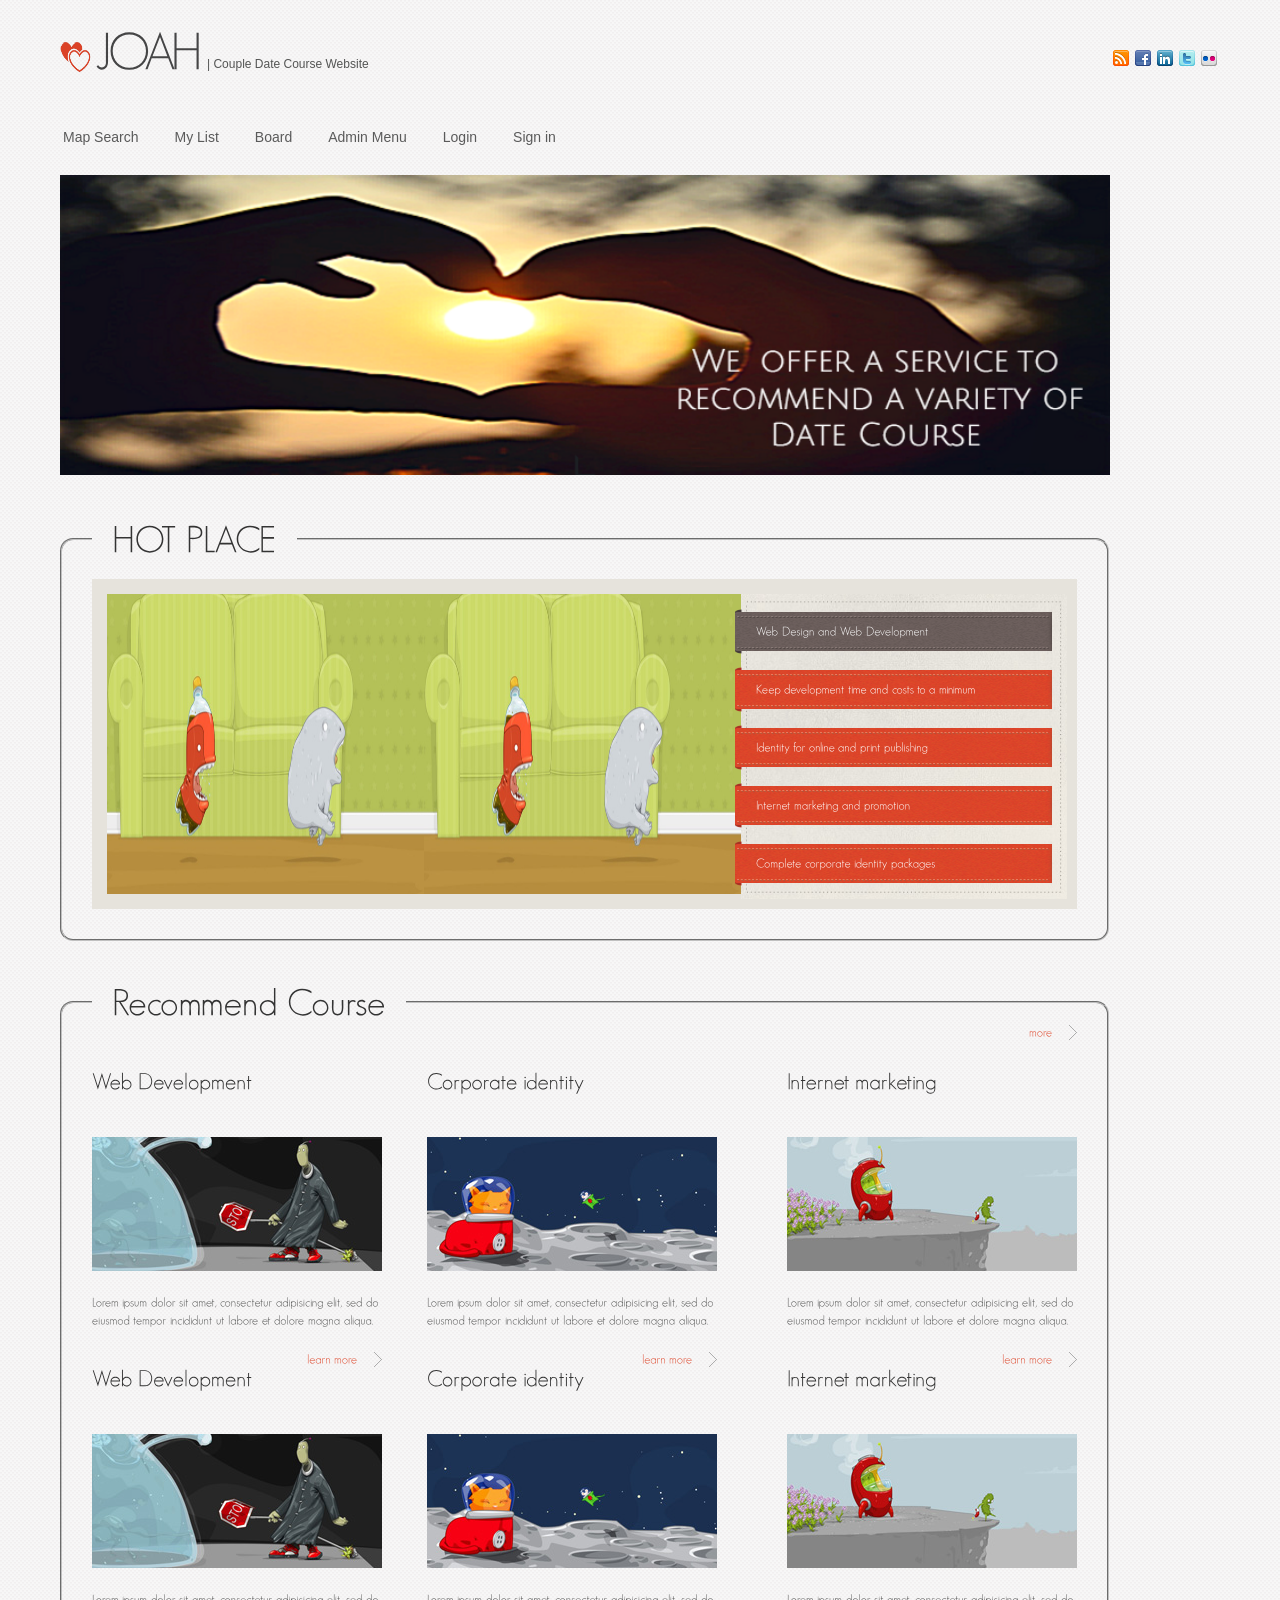
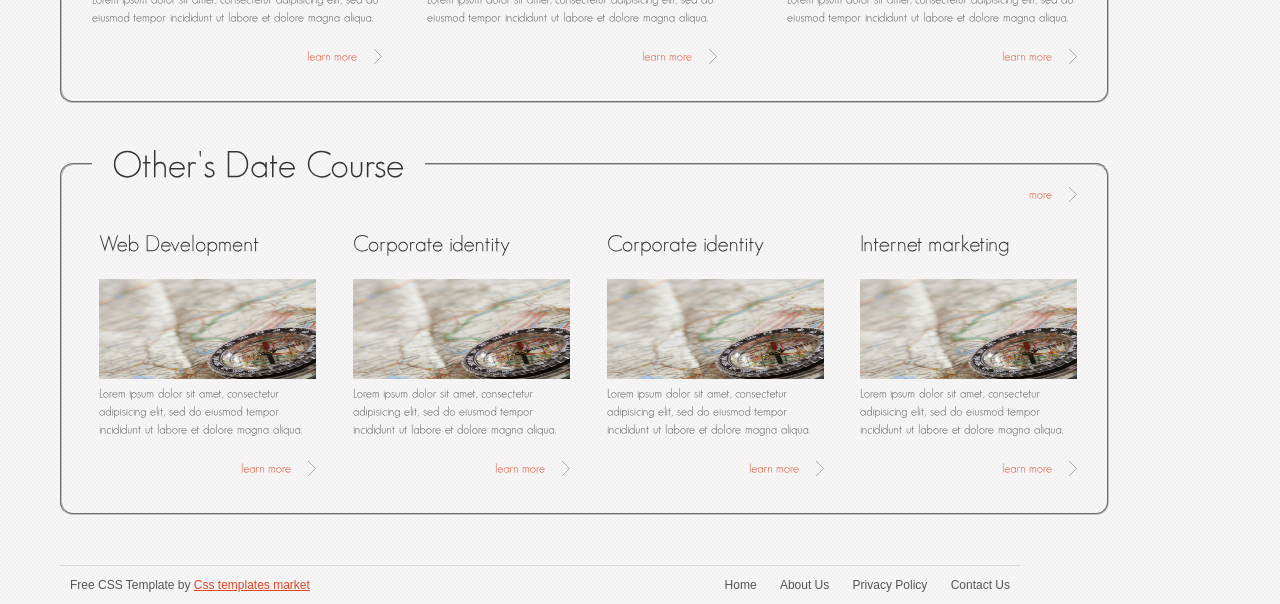
==== sample_joahProject/src/main/webapp/bitproject/index.html @ 89d45f9e "." ====
<!DOCTYPE html>
<html>
<head>
<meta charset='UTF-8'>
<title>JOAH | by One Point</title>
<link rel="stylesheet" type="text/css" href="../lib/mycss/style_main.css" />
<script type="text/javascript" src="../lib/myjs/jquery-1.3.2.min.js" ></script>
<script type="text/javascript" src="../lib/myjs/jquery-ui.min.js" ></script>
<script type="text/javascript">
$(document).ready(function(){
	$("#featured > ul").tabs({fx:{opacity: "toggle"}}).tabs("rotate", 5000, true);
});


</script>
<!-- Cufon START  -->
<script type="text/javascript" src="../lib/myjs/cufon-yui.js"></script>
<script type="text/javascript" src="../lib/myjs/GeosansLight_500.font.js" ></script>
<script type="text/javascript">
Cufon.replace('.logo', { fontFamily: 'GeosansLight' });
Cufon.replace('h1', { fontFamily: 'GeosansLight' });
Cufon.replace('h2', { fontFamily: 'GeosansLight' });
Cufon.replace('fieldset', { fontFamily: 'GeosansLight' });
</script>    
<!-- Cufon END  -->
</head>
<body>
<div id="main_container">

    <!------------------------------------------>
    <!--             header  시작             -->
    <!------------------------------------------>
    <div class="header">

            <div class="logo"><a href="index.html">JOAH</a></div>
            <div class="slogan">| Couple Date Course Website</div> 
        
            <div class="header_socials">
            <a href="#"><img src="../images/rss.png" alt="" title="" border="0" /></a>
            <a href="#"><img src="../images/facebook.png" alt="" title="" border="0" /></a>
            <a href="#"><img src="../images/linkedin.png" alt="" title="" border="0" /></a>
            <a href="#"><img src="../images/twitter.png" alt="" title="" border="0" /></a>
            <a href="#"><img src="../images/flickr.png" alt="" title="" border="0" /></a>
            </div>

    </div>
    <!------------------------------------------>
    <!--             header  끝               -->
    <!------------------------------------------>
    
    <!------------------------------------------>
    <!--              menu  시작              -->
    <!------------------------------------------>
     <div class="menu">
        <ul>
            <li><a href="about.html">Map Search</a></li>
            <li><a href="index.html">My List</a></li>
            <li><a href="boardlist.html">Board</a></li>
            <li><a href="#">Admin Menu</a>
        <ul>
            <li><a href="" title="">회원관리 </a></li>
            <li><a href="" title="">1:1 문의 </a></li>
            <li><a href="" title="">관리자 추천 게시판 </a></li>
        </ul>
        </li>
        <li><a href="">Login</a></li>
        <li><a href="contact.html">Sign in</a></li>
        </ul>
    </div>
    <!------------------------------------------>
    <!--              menu  끝                -->
    <!------------------------------------------>
    
    
    <!-- --------------main 화면 main 이미지---------------- -->
    <div class="main_pic">
        <img src="../images/main_pic.png" />
    </div>
    
    
        
<!------------------------------------------------------->
<!--                  Hot Place 시작                   -->
<!------------------------------------------------------->
<form>
    <fieldset class="main">
        <legend>HOT PLACE</legend>
    <div id="slider1" class="sliderwrapper">
	<div class="slider_content">
		<div id="featured">
        <div id="fragment-1" class="ui-tabs-panel" style="">
            <div class="img_align">
            <img id="img1" src="../images/slider_pic1.jpg" alt="" title="" border="0" />
            <img id="img2" src="../images/slider_pic1.jpg" alt="" title="" border="0" />
            </div>
        </div>
        
        <div id="fragment-2" class="ui-tabs-panel" style="">
            <div class="img_align">
            <img id="img1" src="../images/slider_pic2.jpg" alt="" title="" border="0" />
            <img id="img2" src="../images/slider_pic2.jpg" alt="" title="" border="0" />
            </div>
        </div>
        
        <div id="fragment-3" class="ui-tabs-panel" style="">
            <div class="img_align">
            <img id="img1" src="../images/slider_pic3.jpg" alt="" title="" border="0" />
            <img id="img2" src="../images/slider_pic2.jpg" alt="" title="" border="0" />
            </div>
        </div>
        
        <div id="fragment-4" class="ui-tabs-panel" style="">
            <div class="img_align">
            <img id="img1" src="../images/slider_pic1.jpg" alt="" title="" border="0" />
            <img id="img2" src="../images/slider_pic2.jpg" alt="" title="" border="0" />
            </div>
        </div>
        
        <div id="fragment-5" class="ui-tabs-panel" style="">
            <div class="img_align">
            <img id="img1" src="../images/slider_pic3.jpg" alt="" title="" border="0" />
            <img id="img2" src="../images/slider_pic2.jpg" alt="" title="" border="0" />
            </div>
        </div>
        
        
		  <ul class="ui-tabs-nav">                    
	        <li class="ui-tabs-nav-item ui-tabs-selected" id="nav-fragment-1"><a href="#fragment-1">Web Design and  Web Development</a></li>
            <li class="ui-tabs-nav-item ui-tabs-selected" id="nav-fragment-2"><a href="#fragment-2">Keep development time and costs to a minimum</a></li>
            <li class="ui-tabs-nav-item ui-tabs-selected" id="nav-fragment-3"><a href="#fragment-3">Identity for online and print publishing</a></li>
            <li class="ui-tabs-nav-item ui-tabs-selected" id="nav-fragment-4"><a href="#fragment-4">Internet marketing and promotion</a></li>
            <li class="ui-tabs-nav-item ui-tabs-selected" id="nav-fragment-5"><a href="#fragment-5">Complete corporate identity packages</a></li>
	      </ul>
        </div>

	</div>
</div>
  </fieldset>
</form>
<!------------------------------------------------------>
<!--                   Hot Place  끝                  -->
<!------------------------------------------------------>
 

<!------------------------------------------------------>
<!--           Recommend Course 시작                  -->
<!------------------------------------------------------>
<form>
  <fieldset>
  <legend>Recommend Course</legend>
      <a href="#" class="see_more">more</a>
     
    <div class="leftbox">
              <h2>Web Development</h2>
              <img src="../images/pic1.jpg" alt="" title="" border="0" />
              <p>
Lorem ipsum dolor sit amet, consectetur adipisicing elit, sed do eiusmod tempor incididunt ut labore et dolore magna aliqua. 
              </p>
              <a href="#" class="more">learn more</a>
        	</div>
            
        	<div class="leftbox">
              <h2>Corporate identity</h2>
              <img src="../images/pic2.jpg" alt="" title="" border="0" />
              <p>
Lorem ipsum dolor sit amet, consectetur adipisicing elit, sed do eiusmod tempor incididunt ut labore et dolore magna aliqua. 
              </p>
              <a href="#" class="more">learn more</a>
        	</div>
            
        	<div class="leftbox_right">
              <h2>Internet marketing</h2>
              <img src="../images/pic3.jpg" alt="" title="" border="0" />
              <p>
Lorem ipsum dolor sit amet, consectetur adipisicing elit, sed do eiusmod tempor incididunt ut labore et dolore magna aliqua. 
              </p>
              <a href="#" class="more">learn more</a>
        	</div>

<div class="leftbox">
              <h2>Web Development</h2>
              <img src="../images/pic1.jpg" alt="" title="" border="0" />
              <p>
Lorem ipsum dolor sit amet, consectetur adipisicing elit, sed do eiusmod tempor incididunt ut labore et dolore magna aliqua. 
              </p>
              <a href="#" class="more">learn more</a>
        	</div>
            
        	<div class="leftbox">
              <h2>Corporate identity</h2>
              <img src="../images/pic2.jpg" alt="" title="" border="0" />
              <p>
Lorem ipsum dolor sit amet, consectetur adipisicing elit, sed do eiusmod tempor incididunt ut labore et dolore magna aliqua. 
              </p>
              <a href="#" class="more">learn more</a>
        	</div>
            
        	<div class="leftbox_right">
              <h2>Internet marketing</h2>
              <img src="../images/pic3.jpg" alt="" title="" border="0" />
              <p>
Lorem ipsum dolor sit amet, consectetur adipisicing elit, sed do eiusmod tempor incididunt ut labore et dolore magna aliqua. 
              </p>
              <a href="#" class="more">learn more</a>
        	</div>
  </fieldset>
</form>
<!------------------------------------------------------>
<!--             Recommend Course 끝                  -->
<!------------------------------------------------------>


<!------------------------------------------------------>
<!--            Other's Date Course 시작              -->
<!------------------------------------------------------>
<form>
  <fieldset>
  <legend>Other's Date Course</legend>
      <a href="#" class="see_more">more</a>
     
    <div class="leftbox2">
              <h2>Web Development</h2>
              <img src="../images/compass.jpg" alt="" title="" border="0" />
              <p>
Lorem ipsum dolor sit amet, consectetur adipisicing elit, sed do eiusmod tempor incididunt ut labore et dolore magna aliqua. 
              </p>
              <a href="#" class="more">learn more</a>
        	</div>
            
        	<div class="leftbox2">
              <h2>Corporate identity</h2>
              <img src="../images/compass.jpg" alt="" title="" border="0" />
              <p>
Lorem ipsum dolor sit amet, consectetur adipisicing elit, sed do eiusmod tempor incididunt ut labore et dolore magna aliqua. 
              </p>
              <a href="#" class="more">learn more</a>
        	</div>
            
        	<div class="leftbox2">
              <h2>Corporate identity</h2>
              <img src="../images/compass.jpg" alt="" title="" border="0" />
              <p>
Lorem ipsum dolor sit amet, consectetur adipisicing elit, sed do eiusmod tempor incididunt ut labore et dolore magna aliqua. 
              </p>
              <a href="#" class="more">learn more</a>
        	</div>
            
        	<div class="leftbox_right2">
              <h2>Internet marketing</h2>
              <img src="../images/compass.jpg" alt="" title="" border="0" />
              <p>
Lorem ipsum dolor sit amet, consectetur adipisicing elit, sed do eiusmod tempor incididunt ut labore et dolore magna aliqua. 
              </p>
              <a href="#" class="more">learn more</a>
        	</div>

  </fieldset>
</form>
<!------------------------------------------------------>
<!--            Other's Date Course 시작              -->
<!------------------------------------------------------>
         
         
		<!--<div class="center_content">
        
        	<div class="leftbox">
              <h2>From the Blog</h2>
				<div class="news_box">
                	<div class="date">12.05.2011</div>
                    <h3><a href="#">Lore ipsum doloer ametis</a></h3>
                    <p>
                    Lorem ipsum dolor sit amet, consectetur adipisicing elit, sed do eiusmod tempor incididunt ut labore et dolore magna aliqua. 
                    </p>
                </div>       
                      
        	</div>
        
        
        
        	<div class="leftbox">
              <h2>Testimonials</h2>
              <div class="testimonial">
                    <div class="testimonial_quotes">
                    <p>Lorem ipsum dolor sit amet, consectetur adipisicing elit, sed do eiusmod tempor incididunt ut labore et dolore magna aliqua.</p>
                    <a href="#">John doe - company name</a>
                    </div>
              </div>
        	</div>
            

            
        	<div class="leftbox_right">
              <h2>Get in touch</h2>
              
              <p>
              Lorem ipsum dolor sit amet, <a href="#">consectetur adipisicing</a> elit, <strong>sed do</strong> eiusmod tempor incididunt ut labore et dolore magna aliqua.
              </p>
              
        	</div> 

        </div>  -->
         
        
        <div class="clear"></div>
        
<!------------------------------------------>
<!--            footer  시작               -->
<!------------------------------------------>
<div class="footer">
    <div class="copyrights">
    Free CSS Template by <a href="http://csstemplatesmarket.com" target="_blank">Css templates market</a>
    </div>
    <div class="footer_right">
    <a href="#">Home</a>
    <a href="#">About Us</a>
    <a href="#">Privacy Policy</a>
    <a href="#">Contact Us</a>
    </div>
    <div class="clear"></div>
</div>
<!------------------------------------------>
<!--            footer  끝                -->
<!------------------------------------------>

</div> <!--end of main container-->
    
    

</body>
</html>
---- sample_joahProject/src/main/webapp/lib/mycss/style_main.css ----
body{
font-family:Arial, Helvetica, sans-serif;
padding:0;
font-size:12px;
margin:0 auto;
color:#545554;
background:url(../../images/bg.gif) repeat top left #FFFFFF;
}
.clear{clear:both;}
p{
padding:5px 0 5px 0;
margin:0px;
line-height:18px;
text-align:left;
}
a{
color:#de462a;
text-decoration:underline;
}
h1{font-size:36px;font-weight:bold;margin:0px;padding:10px 0 10px 0px;color:#343434;}
h2{font-size:22px;color:#343434;padding:10px 0 10px 0;margin:0px 0 20px 0;font-weight:normal;
font-family: Jeju Gothic;}
h3{font-size:20px; color:#343434; padding:0; margin:0px; font-weight:normal;}

#main_container{
width:1160px;
height:auto;
padding:0px 0 0px 0; margin:auto;
}
.header{ width: 1160px; height:120px; 
}
.logo{
float:left;
padding:0px 0 0 35px;
font-size:50px;
margin:20px 0 0 0;
background:url(../../images/logo2.png) no-repeat left;
background-position:0px 22px;
}
.logo a{ color:#454546; text-decoration:none; letter-spacing:-3px;}
.slogan{ float:left; margin:57px 0 0 8px;}
.header_socials{
padding:50px 0 0 0;
float:right;
margin:0;
}
.header_socials a{
float:left; margin:0 3px 0 3px;
}

/*----------------menu tab----------------------*/
.menu {font-size:14px;padding:0px; float:left; width:890px;}
/* remove all the bullets, borders and padding from the default list styling */
.menu ul {padding:0;margin:0;list-style-type:none; height:35px;}
/* style the sub-level lists */
.menu ul ul {width: auto;}
/* float the top list items to make it horizontal and a relative positon so that you can control the dropdown menu positon */
.menu ul li {float:left;height:35px;line-height:35px;}
/* style the sub level list items */
.menu ul ul li {display:block;width: auto;height:auto;position:relative;line-height:1em;}
/* style the links for the top level */
.menu a, .menu a:visited {display:block;float:left;height:100%;font-size:14px;text-decoration:none;color:#5a5a5a;padding:0 3px 0 3px; margin:0 30px 0 0;}
.menu a.current{ background-color:#FFFFFF;}
/* style the sub level links */
.menu ul ul a, .menu ul ul a:visited {display:block;font-size:13px; text-align:left; color:#545554;width:200px;height:100%;line-height:1em; padding:15px 0 15px 15px;
border-bottom:1px #ebebeb solid;background-color:#fff;}
.menu ul table ul a, .menu ul table ul a:visited  {width:14em; w\idth:12em;}
/* style the table so that it takes no part in the layout - required for IE to work */
.menu table {position:absolute; left:0; top:0; font-size:1em; z-index:-1;}
.menu ul ul table {lef\t:-1px;}
.menu ul ul table ul.left {margin-lef\t:2px;}
.menu li:hover {position:relative;}
* html .menu a:hover {position:relative;}
/* style the sub level 1 background */
.menu ul :hover a.sub1 {background:#fff;}
/* style the sub level 2 background */
.menu ul ul :hover a.sub2 {background:#fff;}
/* style the level hovers */
/* first */
.menu a:hover {color:#de462a;}
.menu :hover > a {color:#de462a;}
/* second */
.menu ul ul a:hover{background-color:#de462a; color:#FFFFFF;}
.menu ul ul :hover > a {background-color:#de462a;}
/* hide the sub levels and give them a positon absolute so that they take up no room */
.menu ul ul {visibility:hidden;position:absolute;height:0;top:35px;left:0;width:14em; border:none; z-index:9999; background-color:#FFFFFF;}
/* position the third level flyout menu */
.menu ul ul ul{left:14em;top:0;width:14em;}
/* position the third level flyout menu for a left flyout */
.menu ul ul ul.left {left:-14em;}
/* make the second level visible when hover on first level list OR link */
.menu ul li:hover ul, .menu ul a:hover ul {visibility:visible; height:auto; padding-bottom:3em; background:transparent url(../../images/trans.gif);}

/*-------------------------*/
/*       硫붿씤 �씠誘몄�        */
/*-------------------------*/
div.main_pic img {
    padding-top: 20px;
    width: 1050px;
    height: 300px;
}


/*-----------------------------------------*/
/*             hot place START             */
/*         featured slider content         */
/*-----------------------------------------*/

.sliderwrapper{
width:985px; /*width of featured content slider*/
height:relative;
position: relative; /*leave as is*/
overflow: hidden; /*leave as is*/
clear:both;
padding:0;
margin-top: -35px;
}
.slider_content{
margin:0;
align-content: center;
position: center;
float: left;
width: 960px;
height: relative;
}

/* hot place �쇊履� �씠誘몄�(2�옣) + �삤瑜몄そ 硫붾돱諛� */
#featured{ 
border: 15px solid #e6e3dc;
width: 100%;    /* 960px */
height: 300px;
padding: 0; 
position: relative;
}

/* hot place �궗吏� �쇊履� �삤瑜몄そ �븳臾띠쓬 �젙�젹 calss */
#featured div.img_align {
    display: inline;
}
#featured div.img_align img{
    width: 66%;
    height: 300px;
    /*border: blue solid 1px;*/
}

/* hot place �궗吏� �쇊履� */
#featured div.img_align #img1 {
    float: left;
    position: relative;
    width: 50%;
}

/* hot place �궗吏� �삤瑜몄そ */
#featured div.img_align #img2 {
    float: left;
    position: relative;
    margin-top: -14px;
    width: 50%;
}

/* hot place �삤瑜몄そ 硫붾돱諛� �궗�씠利� 諛� 諛곌꼍�궗吏� */
#featured ul.ui-tabs-nav{
float:left;
list-style: none; 
padding:0 0 0 0; margin: -10px 0 0 0; 
width: 34%;
background:url(../../images/slider_details_bg.jpg);
background-size: 100% 100%;
content:"";
margin-top: -14px;
height:305px; 
}

/* hot place �삤瑜몄そ 硫붾돱諛� 硫붾돱 媛곴컖 �븯�굹 �냽�꽦 */
#featured ul.ui-tabs-nav li{ 
padding:0px;   
margin: 15px 0 0 4px;
font-size:12px; 
color:#fff; 
}

/* hot place �삤瑜몄そ 硫붾돱諛� �꽑�깮 �븞�릱�쓣�븣 */
#featured li.ui-tabs-nav-item a{ 
display:block;
width:296px;
height:45px;
color:#fff;
background:url(../../images/slider_tab.png) no-repeat center;
line-height:45px; text-decoration:none; font-weight:bold; padding:0 0 0 21px; margin:0 0 13px 0;
float:left;
position:relative; left:-10px; z-index:999; outline:none;
}

/* hot place �삤瑜몄そ 硫붾돱諛� �꽑�깮 �릱�쓣�븣 */
#featured li.ui-tabs-nav-item a:hover{ 
background:url(../../images/slider_tab_hover.png) no-repeat center; color:#fff; 
}

#featured li.ui-tabs-selected{ 
}
#featured ul.ui-tabs-nav li.ui-tabs-selected a{ 
background:url(../../images/slider_tab_hover.png) no-repeat center; color:#fff;
}

/* hot place �궗吏� �쇊履� �삤瑜몄そ �븳臾띠쓬 div */
#featured .ui-tabs-panel{ 
width: 66%; height:310px; 
position: relative;
float:left;
}

/* hot place �씠誘몄� �꽑�깮 �븞�맂 移쒓뎄�뱾 �븞蹂댁씠寃� �빐二쇰뒗 �븘�씠 */
#featured .ui-tabs-hide{ 
display:none; 
}
/*-----------------------------------------*/
/*             hot place END               */
/*-----------------------------------------*/

/*-------------------------------------------------------*/
/*      recommend Course | Other's Date course START     */
/*-------------------------------------------------------*/

/* recommend course �씠誘몄� 媛꾧꺽 留욎떠二쇰뒗 class */
.leftbox{
width:290px;
float:left;
margin:-20px 45px 0 0;
}
.leftbox_right{
width:290px;
float:right;
margin:-20px 0 0 0;
}

/* Other's Date course �씠誘몄� 媛꾧꺽 留욎떠二쇰뒗 class */
.leftbox2{
width:217px;
float:left;
margin:-20px 30px 0 7px;
}
.leftbox2 img{
width:217px;
height: 100px;
float:left;
margin:-20px 0 5px 0;
}
.leftbox_right2{
width:217px;
float:right;
margin:-20px 0 0 -20px;
}
.leftbox_right2 img{
width:217px;
height: 100px;
float:right;
margin:-20px 0 5px 0;
}

/* recommend course�� Other's Date course�쓽  媛곴컖 �궗吏꾩쓽 �뜑蹂닿린 a �깭洹� */
a.more{
background:url(../../images/more_bullet.gif) no-repeat right; padding:0 25px 0 0; line-height:30px; text-decoration:none; float:right; margin:10px 0 0 0;
}

/*-------------------------------------------------------*/
/*      recommend Course | Other's Date course END       */
/*-------------------------------------------------------*/


/*-------------------------*/
/*      footer START       */
/*-------------------------*/
.footer{
width:950px;
clear:both;
text-align:left;
padding:12px 0 12px 10px;
border-top:1px #d5d5d5 solid;
margin:50px 0 0 0;
}
.copyrights{
float:left;
}
.footer_right{
float:right;
}
.footer_right a{
text-decoration:none; padding:0 10px 0 10px; color:#545554;
}
.footer_right a:hover{
color:#de462a;
}

/*-------------------------*/
/*       footer END        */
/*-------------------------*/

/* hot place | recommend course | Other's Date course�쓽 �� */
fieldset {
    border-radius: 13px;
  padding: 30px;
  margin: 30px 0 0 0 ;
  font:80%/1 ;
  width: 960px;
  }
  
/* fieldset�쓽 �뜑蹂닿린 */
.see_more {
    text-align: right;
    width: 960px;
background:url(../../images/more_bullet.gif) no-repeat right; padding:0 25px 0 0; line-height:30px; text-decoration:none; float:right; margin:-60px 0 0 0;
/*border: 1px black solid;*/
}

/* fieldset �븞�쓽 �젣紐� 湲��옄 */
legend {
    /*border: darkblue 2px solid;*/
 font-size:36px;font-weight:bold;margin:0px;padding:10px 20px 10px 20px;color:#343434;
}

/*.news_box{
width:290px;
padding:0 0 20px 0;
float:left; clear:both;
}
.date{
width:90px; height:30px; background:url(../../images/date.gif) no-repeat center;float:left; text-align:center; color:#fff; font-size:11px; line-height:27px;
}
.news_box h3{font-size:14px; padding:0 0 0px 15px; margin:0px; float:left;}
.news_box h3 a{ text-decoration:none;}
.news_box p{width:205px; float:right;}
.testimonial{
background:url(../../images/quotes_top.jpg) no-repeat top left;
padding:0 0 0 20px;
margin:0 0 30px 0;
}
.testimonial_quotes{
background:url(../../images/quotes_bottom.jpg) no-repeat bottom right;
padding:0 20px 0 0;
font-style:italic;
}*/


/*.center_content{
width:960px; clear:both; padding:35px 0 0 0;
}
.center_content_pages{
width:960px; clear:both; padding:15px 0 0 0;
}*/
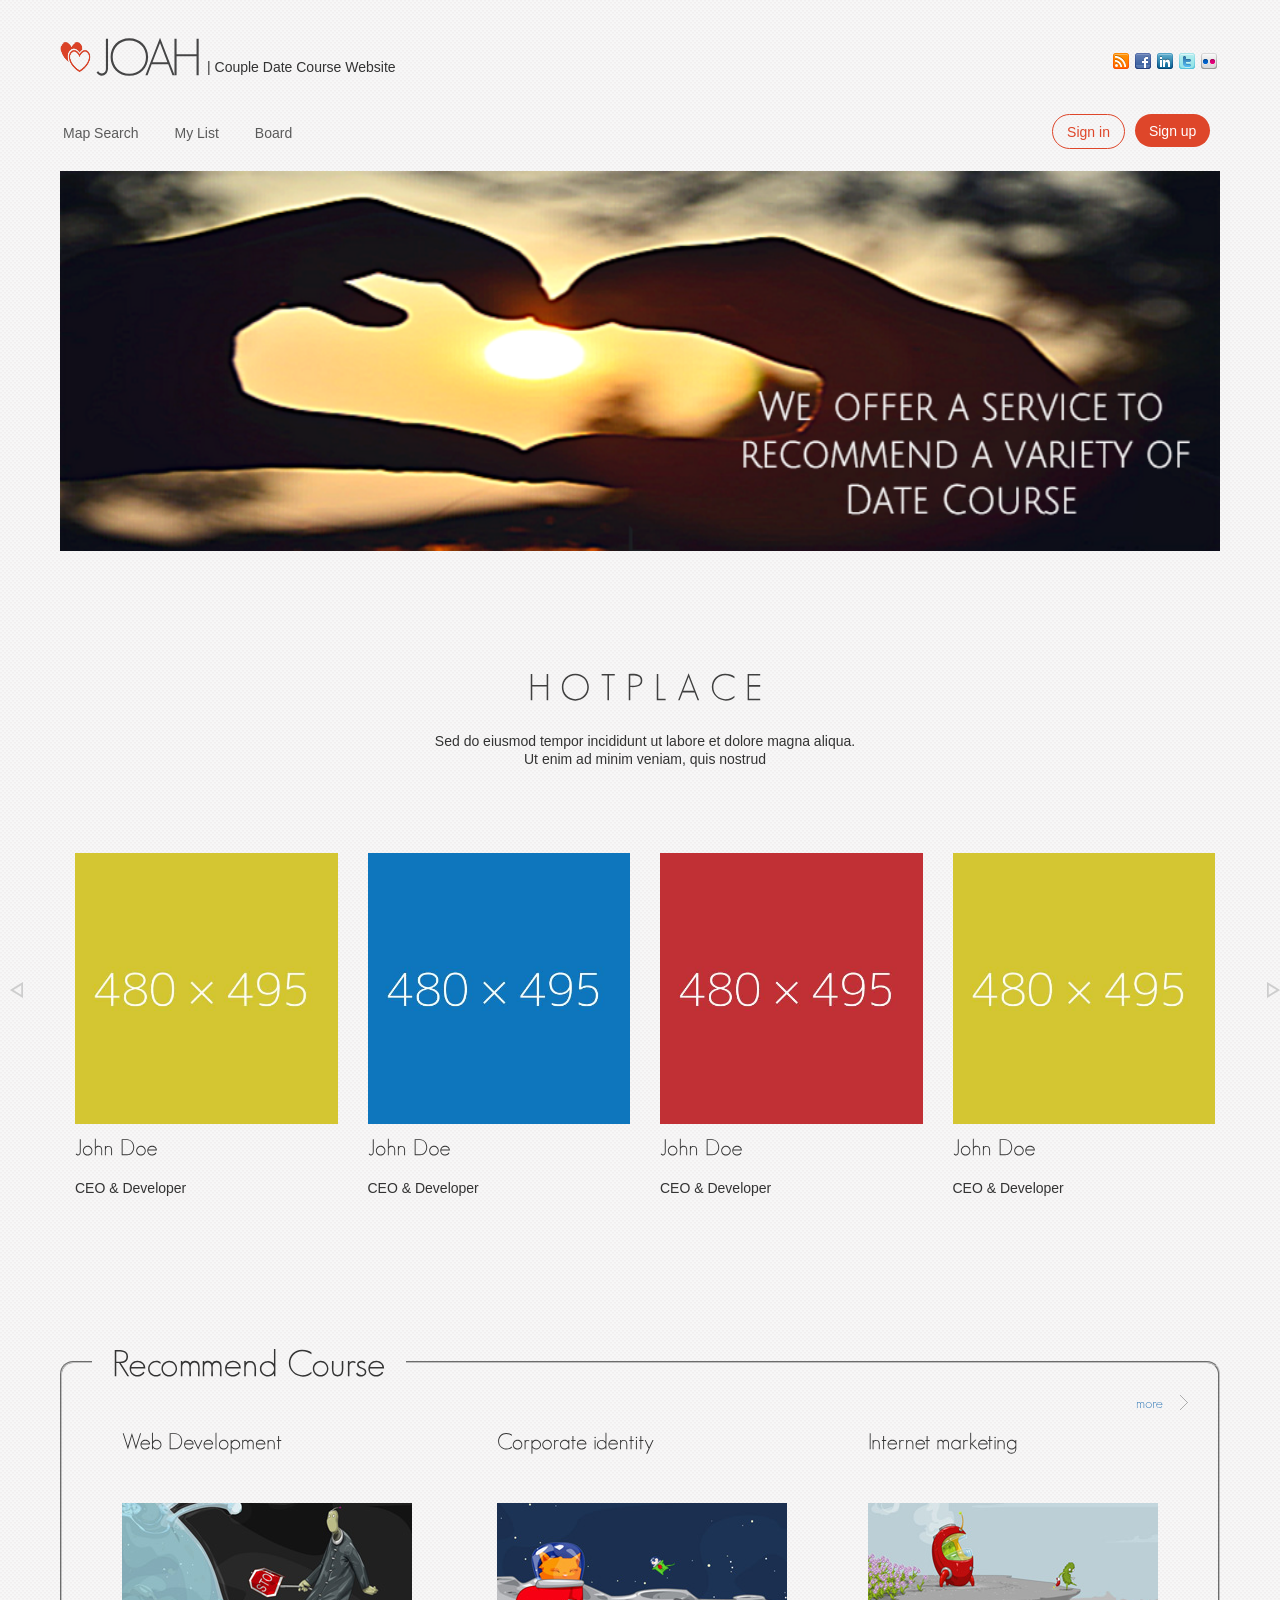
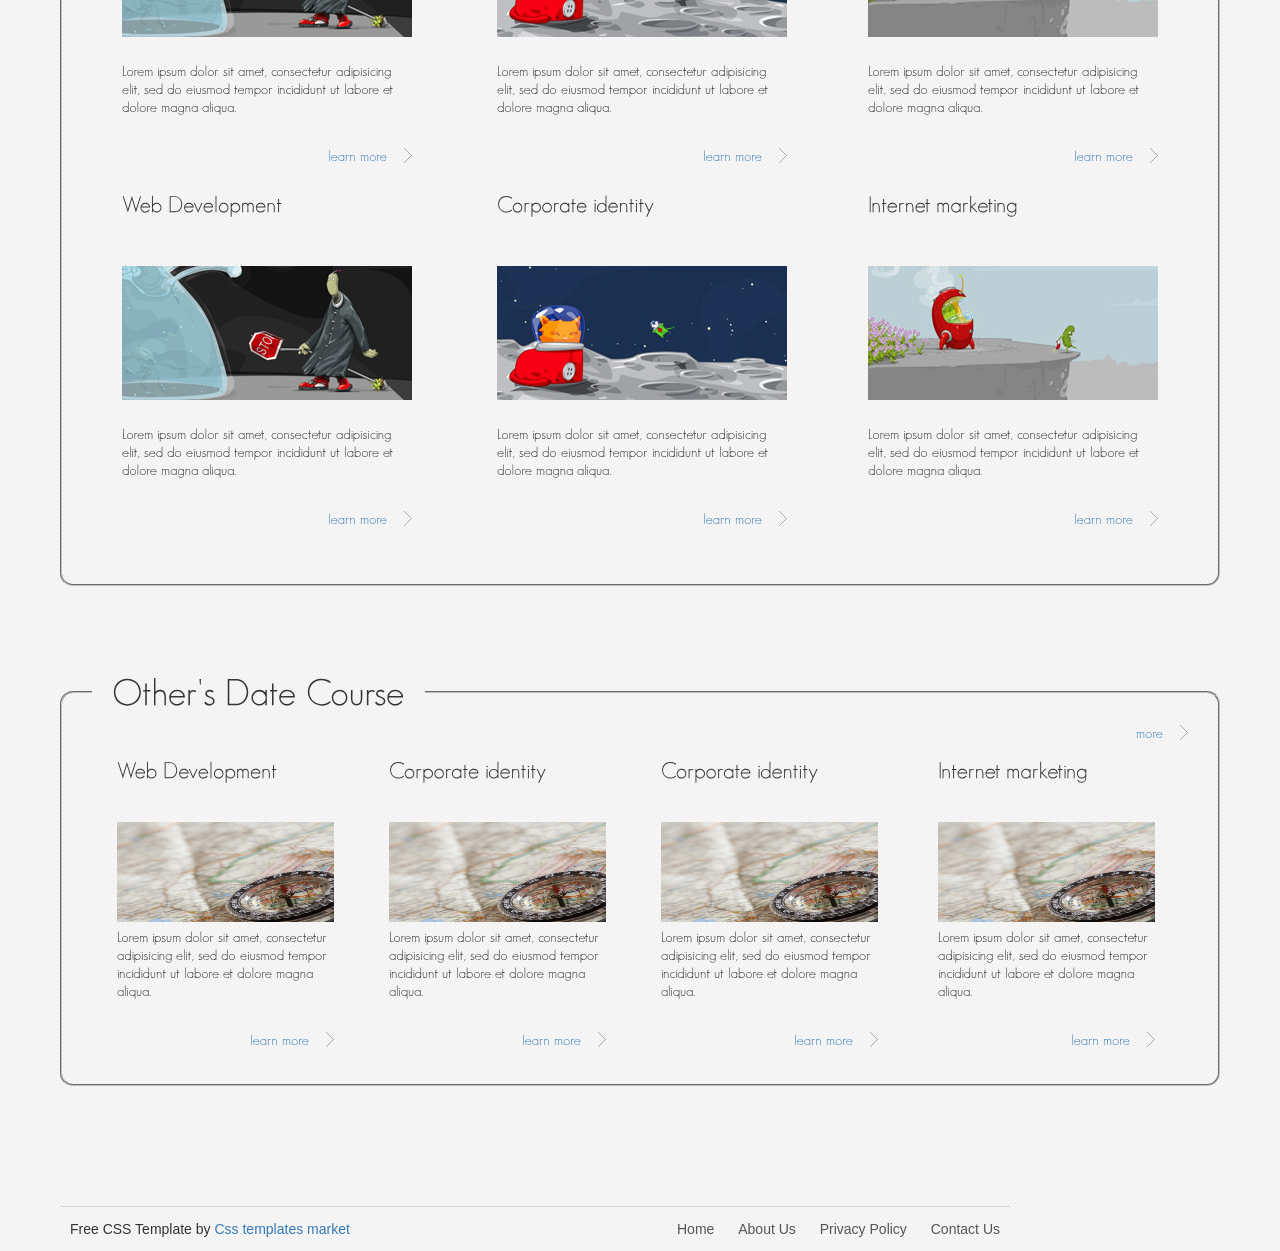
==== commit 8c5c9635: "." ====
--- a/sample_joahProject/src/main/webapp/bitproject/index.html
+++ b/sample_joahProject/src/main/webapp/bitproject/index.html
@@ -2,73 +2,56 @@
 <html>
 <head>
 <meta charset='UTF-8'>
+<meta name="viewport" content="width=device-width, initial-scale=1.0">
+    <meta name="description" content="">
+    <meta name="author" content="">
 <title>JOAH | by One Point</title>
-<link rel="stylesheet" type="text/css" href="../lib/mycss/style_main.css" />
+<link rel="stylesheet" type="text/css"
+		 href="../lib/mycss/style_main.css" />
+
+<script type="text/javascript" src="../lib/myjs/jquery-ui.min.js" ></script>
 <script type="text/javascript" src="../lib/myjs/jquery-1.3.2.min.js" ></script>
-<script type="text/javascript" src="../lib/myjs/jquery-ui.min.js" ></script>
-<script type="text/javascript">
-$(document).ready(function(){
-	$("#featured > ul").tabs({fx:{opacity: "toggle"}}).tabs("rotate", 5000, true);
-});
-
-
-</script>
+
 <!-- Cufon START  -->
 <script type="text/javascript" src="../lib/myjs/cufon-yui.js"></script>
-<script type="text/javascript" src="../lib/myjs/GeosansLight_500.font.js" ></script>
+<script type="text/javascript"
+	 src="../lib/myjs/GeosansLight_500.font.js" ></script>
 <script type="text/javascript">
 Cufon.replace('.logo', { fontFamily: 'GeosansLight' });
 Cufon.replace('h1', { fontFamily: 'GeosansLight' });
 Cufon.replace('h2', { fontFamily: 'GeosansLight' });
 Cufon.replace('fieldset', { fontFamily: 'GeosansLight' });
 </script>    
+<script type="text/javascript" src="../lib/myjs/modernizr.js"></script>
 <!-- Cufon END  -->
+<link href="css/bootstrap.min.css" rel="stylesheet">
+<link href="css/font-awesome.min.css" rel="stylesheet">
+<link href="css/lightbox.css" rel="stylesheet"> 
+<link href="css/animate.min.css" rel="stylesheet"> 
+<link href="css/main.css" rel="stylesheet">
+<link href="css/responsive.css" rel="stylesheet">
 </head>
 <body>
 <div id="main_container">
-
-    <!------------------------------------------>
-    <!--             header  시작             -->
-    <!------------------------------------------>
-    <div class="header">
-
-            <div class="logo"><a href="index.html">JOAH</a></div>
-            <div class="slogan">| Couple Date Course Website</div> 
-        
-            <div class="header_socials">
-            <a href="#"><img src="../images/rss.png" alt="" title="" border="0" /></a>
-            <a href="#"><img src="../images/facebook.png" alt="" title="" border="0" /></a>
-            <a href="#"><img src="../images/linkedin.png" alt="" title="" border="0" /></a>
-            <a href="#"><img src="../images/twitter.png" alt="" title="" border="0" /></a>
-            <a href="#"><img src="../images/flickr.png" alt="" title="" border="0" /></a>
-            </div>
-
-    </div>
-    <!------------------------------------------>
-    <!--             header  끝               -->
-    <!------------------------------------------>
+			
+			
+				<!-- header -->
+<header id="h_title"></header>
+
+<script type="text/javascript" src="../lib/jquery/jquery.js"></script>
+<script>
+$.ajax({
+    url : "header.html",
+    dataType : "html",
+    type : "get",  // post 또는 get
+    success : function(result){
+        $("#h_title").html(result);
+    }
+});
+</script>
     
     <!------------------------------------------>
-    <!--              menu  시작              -->
-    <!------------------------------------------>
-     <div class="menu">
-        <ul>
-            <li><a href="about.html">Map Search</a></li>
-            <li><a href="index.html">My List</a></li>
-            <li><a href="boardlist.html">Board</a></li>
-            <li><a href="#">Admin Menu</a>
-        <ul>
-            <li><a href="" title="">회원관리 </a></li>
-            <li><a href="" title="">1:1 문의 </a></li>
-            <li><a href="" title="">관리자 추천 게시판 </a></li>
-        </ul>
-        </li>
-        <li><a href="">Login</a></li>
-        <li><a href="contact.html">Sign in</a></li>
-        </ul>
-    </div>
-    <!------------------------------------------>
-    <!--              menu  끝                -->
+    <!--              header  끝                -->
     <!------------------------------------------>
     
     
@@ -82,61 +65,194 @@
 <!------------------------------------------------------->
 <!--                  Hot Place 시작                   -->
 <!------------------------------------------------------->
-<form>
-    <fieldset class="main">
-        <legend>HOT PLACE</legend>
-    <div id="slider1" class="sliderwrapper">
-	<div class="slider_content">
-		<div id="featured">
-        <div id="fragment-1" class="ui-tabs-panel" style="">
-            <div class="img_align">
-            <img id="img1" src="../images/slider_pic1.jpg" alt="" title="" border="0" />
-            <img id="img2" src="../images/slider_pic1.jpg" alt="" title="" border="0" />
+<div id="team">
+        <div class="container">
+            <div class="row">
+                <h1 class="title text-center wow fadeInDown" data-wow-duration="500ms" data-wow-delay="300ms">H O T P L A C E</h1>
+                <p class="text-center wow fadeInDown" data-wow-duration="400ms" data-wow-delay="400ms">Sed do eiusmod tempor incididunt ut labore et dolore magna aliqua. <br>
+                Ut enim ad minim veniam, quis nostrud </p>
+                <div id="team-carousel" class="carousel slide wow fadeIn" data-ride="carousel" data-wow-duration="400ms" data-wow-delay="400ms">
+                    <!-- Indicators -->
+                    <ol class="carousel-indicators visible-xs">
+                        <li data-target="#team-carousel" data-slide-to="0" class="active"></li>
+                        <li data-target="#team-carousel" data-slide-to="1"></li>
+                    </ol>
+                    <!-- Wrapper for slides -->
+                    <div class="carousel-inner">
+                        <div class="item active">
+                            <div class="col-sm-3 col-xs-6">
+                                <div class="team-single-wrapper">
+                                    <div class="team-single">
+                                        <div class="person-thumb">
+                                            <img src="images/aboutus/1.jpg" class="img-responsive" alt="">
+                                        </div>
+                                        <div class="social-profile">
+                                            <ul class="nav nav-pills">
+                                                <li><a href="#"><i class="fa fa-facebook"></i></a></li>
+                                                <li><a href="#"><i class="fa fa-twitter"></i></a></li>
+                                                <li><a href="#"><i class="fa fa-google-plus"></i></a></li>
+                                            </ul>
+                                        </div>
+                                    </div>
+                                    <div class="person-info">
+                                        <h2>John Doe</h2>
+                                        <p>CEO &amp; Developer</p>
+                                    </div>
+                                </div>
+                            </div>
+                            <div class="col-sm-3 col-xs-6">
+                                <div class="team-single-wrapper">
+                                    <div class="team-single">
+                                        <div class="person-thumb">
+                                            <img src="images/aboutus/2.jpg" class="img-responsive" alt="">
+                                        </div>
+                                        <div class="social-profile">
+                                            <ul class="nav nav-pills">
+                                                <li><a href="#"><i class="fa fa-facebook"></i></a></li>
+                                                <li><a href="#"><i class="fa fa-twitter"></i></a></li>
+                                                <li><a href="#"><i class="fa fa-google-plus"></i></a></li>
+                                            </ul>
+                                        </div>
+                                    </div>
+                                    <div class="person-info">
+                                        <h2>John Doe</h2>
+                                        <p>CEO &amp; Developer</p>
+                                    </div>
+                                </div>
+                            </div>
+                            <div class="col-sm-3 col-xs-6">
+                                <div class="team-single-wrapper">
+                                    <div class="team-single">
+                                        <div class="person-thumb">
+                                            <img src="images/aboutus/3.jpg" class="img-responsive" alt="">
+                                        </div>
+                                        <div class="social-profile">
+                                            <ul class="nav nav-pills">
+                                                <li><a href="#"><i class="fa fa-facebook"></i></a></li>
+                                                <li><a href="#"><i class="fa fa-twitter"></i></a></li>
+                                                <li><a href="#"><i class="fa fa-google-plus"></i></a></li>
+                                            </ul>
+                                        </div>
+                                    </div>
+                                    <div class="person-info">
+                                        <h2>John Doe</h2>
+                                        <p>CEO &amp; Developer</p>
+                                    </div>
+                                </div>
+                            </div>
+                            <div class="col-sm-3 col-xs-6">
+                                <div class="team-single-wrapper">
+                                    <div class="team-single">
+                                        <div class="person-thumb">
+                                            <img src="images/aboutus/1.jpg" class="img-responsive" alt="">
+                                        </div>
+                                        <div class="social-profile">
+                                            <ul class="nav nav-pills">
+                                                <li><a href="#"><i class="fa fa-facebook"></i></a></li>
+                                                <li><a href="#"><i class="fa fa-twitter"></i></a></li>
+                                                <li><a href="#"><i class="fa fa-google-plus"></i></a></li>
+                                            </ul>
+                                        </div>
+                                    </div>
+                                    <div class="person-info">
+                                        <h2>John Doe</h2>
+                                        <p>CEO &amp; Developer</p>
+                                    </div>
+                                </div>
+                            </div>
+                        </div>
+                        <div class="item">
+                            <div class="col-sm-3 col-xs-6">
+                                <div class="team-single-wrapper">
+                                    <div class="team-single">
+                                        <div class="person-thumb">
+                                            <img src="images/aboutus/4.jpg" class="img-responsive" alt="">
+                                        </div>
+                                        <div class="social-profile">
+                                            <ul class="nav nav-pills">
+                                                <li><a href="#"><i class="fa fa-facebook"></i></a></li>
+                                                <li><a href="#"><i class="fa fa-twitter"></i></a></li>
+                                                <li><a href="#"><i class="fa fa-google-plus"></i></a></li>
+                                            </ul>
+                                        </div>
+                                    </div>
+                                    <div class="person-info">
+                                        <h2>John Doe</h2>
+                                        <p>CEO &amp; Developer</p>
+                                    </div>
+                                </div>
+                            </div>
+                            <div class="col-sm-3 col-xs-6">
+                                <div class="team-single-wrapper">
+                                    <div class="team-single">
+                                        <div class="person-thumb">
+                                            <img src="images/aboutus/3.jpg" class="img-responsive" alt="">
+                                        </div>
+                                        <div class="social-profile">
+                                            <ul class="nav nav-pills">
+                                                <li><a href="#"><i class="fa fa-facebook"></i></a></li>
+                                                <li><a href="#"><i class="fa fa-twitter"></i></a></li>
+                                                <li><a href="#"><i class="fa fa-google-plus"></i></a></li>
+                                            </ul>
+                                        </div>
+                                    </div>
+                                    <div class="person-info">
+                                        <h2>John Doe</h2>
+                                        <p>CEO &amp; Developer</p>
+                                    </div>
+                                </div>
+                            </div>
+                            <div class="col-sm-3 col-xs-6">
+                                <div class="team-single-wrapper">
+                                    <div class="team-single">
+                                        <div class="person-thumb">
+                                            <img src="images/aboutus/2.jpg" class="img-responsive" alt="">
+                                        </div>
+                                        <div class="social-profile">
+                                            <ul class="nav nav-pills">
+                                                <li><a href="#"><i class="fa fa-facebook"></i></a></li>
+                                                <li><a href="#"><i class="fa fa-twitter"></i></a></li>
+                                                <li><a href="#"><i class="fa fa-google-plus"></i></a></li>
+                                            </ul>
+                                        </div>
+                                    </div>
+                                    <div class="person-info">
+                                        <h2>John Doe</h2>
+                                        <p>CEO &amp; Developer</p>
+                                    </div>
+                                </div>
+                            </div>
+                            <div class="col-sm-3 col-xs-6">
+                                <div class="team-single-wrapper">
+                                    <div class="team-single">
+                                        <div class="person-thumb">
+                                            <img src="images/aboutus/1.jpg" class="img-responsive" alt="">
+                                        </div>
+                                        <div class="social-profile">
+                                            <ul class="nav nav-pills">
+                                                <li><a href="#"><i class="fa fa-facebook"></i></a></li>
+                                                <li><a href="#"><i class="fa fa-twitter"></i></a></li>
+                                                <li><a href="#"><i class="fa fa-google-plus"></i></a></li>
+                                            </ul>
+                                        </div>
+                                    </div>
+                                    <div class="person-info">
+                                        <h2>John Doe</h2>
+                                        <p>CEO &amp; Developer</p>
+                                    </div>
+                                </div>
+                            </div>
+                        </div>
+                    </div>
+
+                    <!-- Controls -->
+                    <a class="left team-carousel-control hidden-xs" href="#team-carousel" data-slide="prev">left</a>
+                    <a class="right team-carousel-control hidden-xs" href="#team-carousel" data-slide="next">right</a>
+                </div>
             </div>
         </div>
-        
-        <div id="fragment-2" class="ui-tabs-panel" style="">
-            <div class="img_align">
-            <img id="img1" src="../images/slider_pic2.jpg" alt="" title="" border="0" />
-            <img id="img2" src="../images/slider_pic2.jpg" alt="" title="" border="0" />
-            </div>
-        </div>
-        
-        <div id="fragment-3" class="ui-tabs-panel" style="">
-            <div class="img_align">
-            <img id="img1" src="../images/slider_pic3.jpg" alt="" title="" border="0" />
-            <img id="img2" src="../images/slider_pic2.jpg" alt="" title="" border="0" />
-            </div>
-        </div>
-        
-        <div id="fragment-4" class="ui-tabs-panel" style="">
-            <div class="img_align">
-            <img id="img1" src="../images/slider_pic1.jpg" alt="" title="" border="0" />
-            <img id="img2" src="../images/slider_pic2.jpg" alt="" title="" border="0" />
-            </div>
-        </div>
-        
-        <div id="fragment-5" class="ui-tabs-panel" style="">
-            <div class="img_align">
-            <img id="img1" src="../images/slider_pic3.jpg" alt="" title="" border="0" />
-            <img id="img2" src="../images/slider_pic2.jpg" alt="" title="" border="0" />
-            </div>
-        </div>
-        
-        
-		  <ul class="ui-tabs-nav">                    
-	        <li class="ui-tabs-nav-item ui-tabs-selected" id="nav-fragment-1"><a href="#fragment-1">Web Design and  Web Development</a></li>
-            <li class="ui-tabs-nav-item ui-tabs-selected" id="nav-fragment-2"><a href="#fragment-2">Keep development time and costs to a minimum</a></li>
-            <li class="ui-tabs-nav-item ui-tabs-selected" id="nav-fragment-3"><a href="#fragment-3">Identity for online and print publishing</a></li>
-            <li class="ui-tabs-nav-item ui-tabs-selected" id="nav-fragment-4"><a href="#fragment-4">Internet marketing and promotion</a></li>
-            <li class="ui-tabs-nav-item ui-tabs-selected" id="nav-fragment-5"><a href="#fragment-5">Complete corporate identity packages</a></li>
-	      </ul>
-        </div>
-
-	</div>
-</div>
-  </fieldset>
-</form>
+    </div>
+    <!--/#team-->
 <!------------------------------------------------------>
 <!--                   Hot Place  끝                  -->
 <!------------------------------------------------------>
@@ -321,10 +437,109 @@
 <!------------------------------------------>
 <!--            footer  끝                -->
 <!------------------------------------------>
-
 </div> <!--end of main container-->
-    
-    
+
+<!------------------------------------------>
+<!--            Modal 시작                -->
+<!------------------------------------------>
+    <div class="cd-user-modal"> <!-- this is the entire modal form, including the background -->
+		<div class="cd-user-modal-container"> <!-- this is the container wrapper -->
+			<ul class="cd-switcher">
+				<li><a href="#0">Sign in</a></li>
+				<li><a href="#0">New account</a></li>
+			</ul>
+
+			<div id="cd-login"> <!-- log in form -->
+				<form class="cd-form">
+					<p class="fieldset">
+						<label class="image-replace cd-email" for="signin-email">E-mail</label>
+						<input class="full-width has-padding has-border" id="signin-email" type="email" placeholder="E-mail">
+						<span class="cd-error-message">Error message here!</span>
+					</p>
+
+					<p class="fieldset">
+						<label class="image-replace cd-password" for="signin-password">Password</label>
+						<input class="full-width has-padding has-border" id="signin-password" type="text"  placeholder="Password">
+						<a href="#0" class="hide-password">Hide</a>
+						<span class="cd-error-message">Error message here!</span>
+					</p>
+
+					<p class="fieldset">
+						<input type="checkbox" id="remember-me" checked>
+						<label for="remember-me">Remember me</label>
+					</p>
+
+					<p class="fieldset">
+						<input class="full-width" type="submit" value="Login">
+					</p>
+				</form>
+				
+				<p class="cd-form-bottom-message"><a href="#0">Forgot your password?</a></p>
+				 <a href="#0" class="cd-close-form">Close</a> 
+			</div> <!-- cd-login -->
+
+			<div id="cd-signup"> <!-- sign up form -->
+				<form class="cd-form">
+					<p class="fieldset">
+						<label class="image-replace cd-username" for="signup-username">Username</label>
+						<input class="full-width has-padding has-border" id="signup-username" type="text" placeholder="Username">
+						<span class="cd-error-message">Error message here!</span>
+					</p>
+
+					<p class="fieldset">
+						<label class="image-replace cd-email" for="signup-email">E-mail</label>
+						<input class="full-width has-padding has-border" id="signup-email" type="email" placeholder="E-mail">
+						<span class="cd-error-message">Error message here!</span>
+					</p>
+
+					<p class="fieldset">
+						<label class="image-replace cd-password" for="signup-password">Password</label>
+						<input class="full-width has-padding has-border" id="signup-password" type="text"  placeholder="Password">
+						<a href="#0" class="hide-password">Hide</a>
+						<span class="cd-error-message">Error message here!</span>
+					</p>
+
+					<p class="fieldset">
+						<input type="checkbox" id="accept-terms">
+						<label for="accept-terms">I agree to the <a href="#0">Terms</a></label>
+					</p>
+
+					<p class="fieldset">
+						<input class="full-width has-padding" type="submit" value="Create account">
+					</p>
+				</form>
+
+				 <a href="#0" class="cd-close-form">Close</a> 
+			</div> <!-- cd-signup -->
+
+			<div id="cd-reset-password"> <!-- reset password form -->
+				<p class="cd-form-message">Lost your password? Please enter your email address. You will receive a link to create a new password.</p>
+
+				<form class="cd-form">
+					<p class="fieldset">
+						<label class="image-replace cd-email" for="reset-email">E-mail</label>
+						<input class="full-width has-padding has-border" id="reset-email" type="email" placeholder="E-mail">
+						<span class="cd-error-message">Error message here!</span>
+					</p>
+
+					<p class="fieldset">
+						<input class="full-width has-padding" type="submit" value="Reset password">
+					</p>
+				</form>
+
+				<p class="cd-form-bottom-message"><a href="#0">Back to log-in</a></p>
+			</div> <!-- cd-reset-password -->
+			<a href="#0" class="cd-close-form">Close</a>
+		</div> <!-- cd-user-modal-container -->
+	</div> <!-- cd-user-modal -->
+<!--<script src="http://ajax.googleapis.com/ajax/libs/jquery/1.11.0/jquery.min.js"></script>-->
+<script src="../lib/myjs/jquery.min.js"></script> 
+<script src="../lib/myjs/main.js"></script> 
+
+
+<!------------------------------------------>
+<!--            Modal 끝                  -->
+<!------------------------------------------>
 
 </body>
 </html>
--- a/sample_joahProject/src/main/webapp/lib/mycss/style_main.css
+++ b/sample_joahProject/src/main/webapp/lib/mycss/style_main.css
@@ -1,9 +1,11 @@
+
 body{
 font-family:Arial, Helvetica, sans-serif;
 padding:0;
 font-size:12px;
 margin:0 auto;
 color:#545554;
+line-height: 1;
 background:url(../../images/bg.gif) repeat top left #FFFFFF;
 }
 .clear{clear:both;}
@@ -17,17 +19,12 @@
 color:#de462a;
 text-decoration:underline;
 }
-h1{font-size:36px;font-weight:bold;margin:0px;padding:10px 0 10px 0px;color:#343434;}
-h2{font-size:22px;color:#343434;padding:10px 0 10px 0;margin:0px 0 20px 0;font-weight:normal;
-font-family: Jeju Gothic;}
-h3{font-size:20px; color:#343434; padding:0; margin:0px; font-weight:normal;}
-
 #main_container{
 width:1160px;
 height:auto;
 padding:0px 0 0px 0; margin:auto;
 }
-.header{ width: 1160px; height:120px; 
+header{ width: 1160px; height:120px; 
 }
 .logo{
 float:left;
@@ -49,7 +46,7 @@
 }
 
 /*----------------menu tab----------------------*/
-.menu {font-size:14px;padding:0px; float:left; width:890px;}
+.menu {font-size:14px;padding:5px 0 0px 0; float:left; width:1160px;margin-top: 20px;}
 /* remove all the bullets, borders and padding from the default list styling */
 .menu ul {padding:0;margin:0;list-style-type:none; height:35px;}
 /* style the sub-level lists */
@@ -91,13 +88,574 @@
 /* make the second level visible when hover on first level list OR link */
 .menu ul li:hover ul, .menu ul a:hover ul {visibility:visible; height:auto; padding-bottom:3em; background:transparent url(../../images/trans.gif);}
 
+/*-----------------------------------------------------------------------*/
+/*                             modal START                               */
+/*-----------------------------------------------------------------------*/
+.menu .menu_bar {
+    /*border: black solid 1px;*/
+    float: left;
+    width: 60%;}
+.menu .menu_login {
+    /*border: blue solid 1px;*/
+    float: right;
+    text-align: right;
+    width: 20%;
+    }
+
+/* -------------------------------- 
+
+Primary style
+
+-------------------------------- */
+html * {
+  -webkit-font-smoothing: antialiased;
+  -moz-osx-font-smoothing: grayscale;
+}
+
+*, *:after, *:before {
+  -webkit-box-sizing: border-box;
+  -moz-box-sizing: border-box;
+  box-sizing: border-box;
+}
+
+body {
+  font-size: 100%;
+  font-family: "PT Sans", sans-serif;
+  color: #505260;
+  background-color: white;
+}
+
+a {
+  color: #2f889a;
+  text-decoration: none;
+}
+
+img {
+  max-width: 100%;
+}
+
+input, textarea {
+  font-family: "PT Sans", sans-serif;
+  font-size: 16px;
+  font-size: 1rem;
+}
+input::-ms-clear, textarea::-ms-clear {
+  display: none;
+}
+/* -------------------------------- 
+
+Main components 
+
+-------------------------------- */
+header[role=banner] {
+  position: relative;
+  height: 50px;
+  background: #343642;
+}
+header[role=banner] #cd-logo {
+  float: left;
+  margin: 4px 0 0 5%;
+  /* reduce logo size on mobile and make sure it is left aligned with the transform-origin property */
+  -webkit-transform-origin: 0 50%;
+  -moz-transform-origin: 0 50%;
+  -ms-transform-origin: 0 50%;
+  -o-transform-origin: 0 50%;
+  transform-origin: 0 50%;
+  -webkit-transform: scale(0.8);
+  -moz-transform: scale(0.8);
+  -ms-transform: scale(0.8);
+  -o-transform: scale(0.8);
+  transform: scale(0.8);
+}
+header[role=banner] #cd-logo img {
+  display: block;
+}
+header[role=banner]::after {
+  /* clearfix */
+  content: '';
+  display: table;
+  clear: both;
+}
+@media only screen and (min-width: 768px) {
+  header[role=banner] {
+    height: 80px;
+  }
+  header[role=banner] #cd-logo {
+    margin: 20px 0 0 5%;
+    -webkit-transform: scale(1);
+    -moz-transform: scale(1);
+    -ms-transform: scale(1);
+    -o-transform: scale(1);
+    transform: scale(1);
+  }
+}
+
+.main-nav {
+  float: right;
+  margin-right: 5%;
+  width: 44px;
+  height: 100%;
+  background: url("../../images/cd-icon-menu.svg") no-repeat center center;
+  cursor: pointer;
+}
+.main-nav ul {
+  position: absolute;
+  top: 0;
+  left: 0;
+  width: 100%;
+  -webkit-transform: translateY(-100%);
+  -moz-transform: translateY(-100%);
+  -ms-transform: translateY(-100%);
+  -o-transform: translateY(-100%);
+  transform: translateY(-100%);
+}
+.main-nav ul.is-visible {
+  -webkit-transform: translateY(50px);
+  -moz-transform: translateY(50px);
+  -ms-transform: translateY(50px);
+  -o-transform: translateY(50px);
+  transform: translateY(50px);
+}
+.main-nav a {
+  display: block;
+  height: 50px;
+  line-height: 50px;
+  padding-left: 5%;
+  background: #292a34;
+  border-top: 1px solid #3b3d4b;
+  color: #FFF;
+}
+@media only screen and (min-width: 768px) {
+  .main-nav {
+    width: auto;
+    height: auto;
+    background: none;
+    cursor: auto;
+  }
+  .main-nav ul {
+    position: static;
+    width: auto;
+    -webkit-transform: translateY(0);
+    -moz-transform: translateY(0);
+    -ms-transform: translateY(0);
+    -o-transform: translateY(0);
+    transform: translateY(0);
+    line-height: 80px;
+  }
+  .main-nav ul.is-visible {
+    -webkit-transform: translateY(0);
+    -moz-transform: translateY(0);
+    -ms-transform: translateY(0);
+    -o-transform: translateY(0);
+    transform: translateY(0);
+  }
+  .main-nav li {
+    display: inline-block;
+    margin-left: 1em;
+  }
+  .main-nav li:nth-last-child(2) {
+    margin-left: 2em;
+  }
+  .main-nav a {
+    display: inline-block;
+    height: auto;
+    line-height: normal;
+    background: transparent;
+  }
+  .main-nav a.cd-signin, .main-nav a.cd-signup {
+    padding: .6em 1em;
+    border: 1px solid #de462a;
+    color: #de462a;
+    border-radius: 50em;
+    margin: -2px;
+  }
+  .main-nav a.cd-signup {
+    background: #de462a;
+    color: #fff;
+    border: none;
+  }
+}
+
+/* -------------------------------- 
+
+xsigin/signup popup 
+
+-------------------------------- */
+.cd-user-modal {
+  position: fixed;
+  top: 0;
+  left: 0;
+  width: 100%;
+  height: 100%;
+  background: rgba(52, 54, 66, 0.9);
+  z-index: 3;
+  overflow-y: auto;
+  cursor: pointer;
+  visibility: hidden;
+  opacity: 0;
+  -webkit-transition: opacity 0.3s, visibility 0.3s;
+  -moz-transition: opacity 0.3s, visibility 0.3s;
+  transition: opacity 0.3s, visibility 0.3s;
+}
+.cd-user-modal.is-visible {
+  visibility: visible;
+  opacity: 1;
+}
+.cd-user-modal.is-visible .cd-user-modal-container {
+  -webkit-transform: translateY(0);
+  -moz-transform: translateY(0);
+  -ms-transform: translateY(0);
+  -o-transform: translateY(0);
+  transform: translateY(0);
+}
+
+.cd-user-modal-container {
+  position: relative;
+  width: 100%;
+  max-width: 600px;
+  background: #FFF;
+  margin: 3em auto 4em;
+  cursor: auto;
+  border-radius: 0.25em;
+  -webkit-transform: translateY(-30px);
+  -moz-transform: translateY(-30px);
+  -ms-transform: translateY(-30px);
+  -o-transform: translateY(-30px);
+  transform: translateY(-30px);
+  -webkit-transition-property: -webkit-transform;
+  -moz-transition-property: -moz-transform;
+  transition-property: transform;
+  -webkit-transition-duration: 0.3s;
+  -moz-transition-duration: 0.3s;
+  transition-duration: 0.3s;
+}
+.cd-user-modal-container .cd-switcher:after {
+  content: "";
+  display: table;
+  clear: both;
+}
+.cd-user-modal-container .cd-switcher li {
+  width: 50%;
+  float: left;
+  text-align: center;
+}
+.cd-user-modal-container .cd-switcher li:first-child a {
+  border-radius: .25em 0 0 0;
+}
+.cd-user-modal-container .cd-switcher li:last-child a {
+  border-radius: 0 .25em 0 0;
+}
+.cd-user-modal-container .cd-switcher a {
+  display: block;
+  width: 100%;
+  height: 50px;
+  line-height: 50px;
+  background: #d2d8d8;
+  color: #809191;
+}
+.cd-user-modal-container .cd-switcher a.selected {
+  background: #FFF;
+  color: #505260;
+}
+@media only screen and (min-width: 600px) {
+  .cd-user-modal-container {
+    margin: 4em auto;
+  }
+  .cd-user-modal-container .cd-switcher a {
+    height: 70px;
+    line-height: 70px;
+  }
+}
+
+.cd-form {
+  padding: 1.4em;
+}
+.cd-form .fieldset {
+  position: relative;
+  margin: 1.4em;
+}
+.cd-form .fieldset:first-child {
+  margin-top: 0;
+}
+.cd-form .fieldset:last-child {
+  margin-bottom: 0;
+}
+.cd-form label {
+  font-size: 14px;
+  font-size: 0.875rem;
+}
+.cd-form label.image-replace {
+  /* replace text with an icon */
+  display: inline-block;
+  position: absolute;
+  left: 15px;
+  top: 50%;
+  bottom: auto;
+  -webkit-transform: translateY(-50%);
+  -moz-transform: translateY(-50%);
+  -ms-transform: translateY(-50%);
+  -o-transform: translateY(-50%);
+  transform: translateY(-50%);
+  height: 20px;
+  width: 20px;
+  overflow: hidden;
+  text-indent: 100%;
+  white-space: nowrap;
+  color: transparent;
+  text-shadow: none;
+  background-repeat: no-repeat;
+  background-position: 50% 0;
+}
+.cd-form label.cd-username {
+  background-image: url("../../images/cd-icon-username.svg");
+}
+.cd-form label.cd-email {
+  background-image: url("../../images/cd-icon-email.svg");
+}
+.cd-form label.cd-password {
+  background-image: url("../../images/cd-icon-password.svg");
+}
+.cd-form input {
+  margin: 0;
+  padding: 0;
+  border-radius: 0.25em;
+}
+.cd-form input.full-width {
+  width: 90%;
+}
+.cd-form input.has-padding {
+  padding: 12px 20px 12px 50px;
+}
+.cd-form input.has-border {
+  border: 1px solid #d2d8d8;
+  -webkit-appearance: none;
+  -moz-appearance: none;
+  -ms-appearance: none;
+  -o-appearance: none;
+  appearance: none;
+}
+.cd-form input.has-border:focus {
+  border-color: #343642;
+  box-shadow: 0 0 5px rgba(52, 54, 66, 0.1);
+  outline: none;
+}
+.cd-form input.has-error {
+  border: 1px solid #d76666;
+}
+.cd-form input[type=password] {
+  /* space left for the HIDE button */
+  padding-right: 65px;
+}
+.cd-form input[type=submit] {
+  padding: 16px 0;
+  cursor: pointer;
+  background: #de462a;
+  color: #FFF;
+  font-weight: bold;
+  border: none;
+  -webkit-appearance: none;
+  -moz-appearance: none;
+  -ms-appearance: none;
+  -o-appearance: none;
+  appearance: none;
+}
+.no-touch .cd-form input[type=submit]:hover, .no-touch .cd-form input[type=submit]:focus {
+  background: #e4644e;
+  outline: none;
+}
+.cd-form .hide-password {
+  display: inline-block;
+  position: absolute;
+  right: 0;
+  top: 0;
+  padding: 6px 15px;
+  border-left: 1px solid #d2d8d8;
+  top: 50%;
+  left: 92%;
+  /*bottom: auto;*/
+  -webkit-transform: translateY(-50%);
+  -moz-transform: translateY(-50%);
+  -ms-transform: translateY(-50%);
+  -o-transform: translateY(-50%);
+  transform: translateY(-50%);
+  font-size: 14px;
+  font-size: 0.875rem;
+  font-align: center;
+  color: #343642;
+}
+.cd-form .cd-error-message {
+  display: inline-block;
+  position: absolute;
+  left: -5px;
+  bottom: -35px;
+  background: rgba(215, 102, 102, 0.9);
+  padding: .8em;
+  z-index: 2;
+  color: #FFF;
+  font-size: 13px;
+  font-size: 0.8125rem;
+  border-radius: 0.25em;
+  /* prevent click and touch events */
+  pointer-events: none;
+  visibility: hidden;
+  opacity: 0;
+  -webkit-transition: opacity 0.2s 0, visibility 0 0.2s;
+  -moz-transition: opacity 0.2s 0, visibility 0 0.2s;
+  transition: opacity 0.2s 0, visibility 0 0.2s;
+}
+.cd-form .cd-error-message::after {
+  /* triangle */
+  content: '';
+  position: absolute;
+  left: 22px;
+  bottom: 100%;
+  height: 0;
+  width: 0;
+  border-left: 8px solid transparent;
+  border-right: 8px solid transparent;
+  border-bottom: 8px solid rgba(215, 102, 102, 0.9);
+}
+.cd-form .cd-error-message.is-visible {
+  opacity: 1;
+  visibility: visible;
+  -webkit-transition: opacity 0.2s 0, visibility 0 0;
+  -moz-transition: opacity 0.2s 0, visibility 0 0;
+  transition: opacity 0.2s 0, visibility 0 0;
+}
+@media only screen and (min-width: 600px) {
+  .cd-form {
+    padding: 3em;
+    margin-right: 10px;
+  }
+  .cd-form .fieldset {
+    margin: 2em 0;
+  }
+  .cd-form .fieldset:first-child {
+    margin-top: 0;
+  }
+  .cd-form .fieldset:last-child {
+    margin-bottom: 0;
+  }
+  .cd-form input.has-padding {
+    padding: 16px 20px 16px 50px;
+  }
+  .cd-form input[type=submit] {
+    padding: 16px 0;
+  }
+}
+
+.cd-form-message {
+  padding: 1.4em 1.4em 0;
+  font-size: 14px;
+  font-size: 0.875rem;
+  line-height: 1.4;
+  text-align: center;
+  margin-top: 60px;
+}
+@media only screen and (min-width: 600px) {
+  .cd-form-message {
+    padding: 2em 2em 0;
+  }
+}
+
+.cd-form-bottom-message {
+  position: absolute;
+  width: 100%;
+  left: 0;
+  bottom: -30px;
+  text-align: center;
+  font-size: 18px;
+  /* font-size: 0.875rem; */
+}
+.cd-form-bottom-message a {
+  color: #FFF;
+  text-decoration: underline;
+}
+
+.cd-close-form {
+  /* form X button on top right */
+  display: block;
+  position: absolute;
+  width: 40px;
+  height: 40px;
+  right: 0;
+  top: -40px;
+  background: url("../../images/cd-icon-close.svg") no-repeat center center;
+  text-indent: 100%;
+  white-space: nowrap;
+  overflow: hidden;
+}
+@media only screen and (min-width: 1170px) {
+  .cd-close-form {
+    display: none;
+  }
+}
+
+#cd-login, #cd-signup, #cd-reset-password {
+  display: none;
+}
+
+#cd-login.is-selected, #cd-signup.is-selected, #cd-reset-password.is-selected {
+  display: block;
+}
+
+
+html, body, div, span, applet, object, iframe,
+blockquote, pre,
+a, abbr, acronym, address, big, cite, code,
+del, dfn, em, ins, kbd, q, s, samp,
+small, strike, strong, sub, sup, tt, var,
+b, u, i, center,
+dl, dt, dd, ol, ul, li, label,
+table, caption, tbody, tfoot, thead, tr, th, td,
+article, aside, canvas, details, embed, 
+figure, figcaption, footer, header, hgroup, 
+menu, nav, output, ruby, section, summary,
+time, mark, audio, video {
+	margin: 0;
+	padding: 0;
+	border: 0;
+	font-size: 100%;
+	/*font: inherit;*/
+	vertical-align: baseline;
+}
+/* HTML5 display-role reset for older browsers */
+article, aside, details, figcaption, figure, 
+footer, header, hgroup, menu, nav, section {
+	display: block;
+}
+body {
+	line-height: 1;
+}
+
+ol, ul {
+	list-style: none;
+}
+blockquote, q {
+	quotes: none;
+}
+blockquote:before, blockquote:after,
+q:before, q:after {
+	content: '';
+	content: none;
+}
+table {
+	border-collapse: collapse;
+	border-spacing: 0;
+}
+/*-----------------------------------------------------------------------*/
+/*                             modal END                                 */
+/*-----------------------------------------------------------------------*/
+
+
+
 /*-------------------------*/
 /*       硫붿씤 �씠誘몄�        */
 /*-------------------------*/
 div.main_pic img {
     padding-top: 20px;
-    width: 1050px;
-    height: 300px;
+    width: 1160px;
+    height: 400px;
 }
 
 
@@ -225,41 +783,45 @@
 .leftbox{
 width:290px;
 float:left;
-margin:-20px 45px 0 0;
+margin:-10px 55px 20px 30px;
 }
 .leftbox_right{
 width:290px;
 float:right;
-margin:-20px 0 0 0;
+margin:-10px 30px 20px 0;
 }
 
 /* Other's Date course �씠誘몄� 媛꾧꺽 留욎떠二쇰뒗 class */
 .leftbox2{
 width:217px;
 float:left;
-margin:-20px 30px 0 7px;
+margin:-10px 30px 0 25px;
 }
 .leftbox2 img{
 width:217px;
 height: 100px;
 float:left;
-margin:-20px 0 5px 0;
+margin:-10px 0 5px 0;
 }
 .leftbox_right2{
 width:217px;
 float:right;
-margin:-20px 0 0 -20px;
+margin:-10px 33px 0 -20px;
 }
 .leftbox_right2 img{
 width:217px;
 height: 100px;
 float:right;
-margin:-20px 0 5px 0;
+margin:-10px 0 5px 0;
 }
 
 /* recommend course�� Other's Date course�쓽  媛곴컖 �궗吏꾩쓽 �뜑蹂닿린 a �깭洹� */
 a.more{
-background:url(../../images/more_bullet.gif) no-repeat right; padding:0 25px 0 0; line-height:30px; text-decoration:none; float:right; margin:10px 0 0 0;
+background:url(../../images/more_bullet.gif) no-repeat right;
+padding:0 25px 0 0; line-height:30px; 
+text-decoration:none; 
+float:right; 
+margin:10px 0 0 0;
 }
 
 /*-------------------------------------------------------*/
@@ -299,16 +861,16 @@
 fieldset {
     border-radius: 13px;
   padding: 30px;
-  margin: 30px 0 0 0 ;
+  margin: 30px 0 70px 0 ;
   font:80%/1 ;
-  width: 960px;
+  width: 1160px;
   }
   
 /* fieldset�쓽 �뜑蹂닿린 */
 .see_more {
     text-align: right;
     width: 960px;
-background:url(../../images/more_bullet.gif) no-repeat right; padding:0 25px 0 0; line-height:30px; text-decoration:none; float:right; margin:-60px 0 0 0;
+background:url(../../images/more_bullet.gif) no-repeat right; padding:0 25px 0 0; line-height:30px; text-decoration:none; float:right; margin:-40px 0 0 0;
 /*border: 1px black solid;*/
 }
 
@@ -316,6 +878,22 @@
 legend {
     /*border: darkblue 2px solid;*/
  font-size:36px;font-weight:bold;margin:0px;padding:10px 20px 10px 20px;color:#343434;
+}
+
+ol, ul {
+	list-style: none;
+}
+blockquote, q {
+	quotes: none;
+}
+blockquote:before, blockquote:after,
+q:before, q:after {
+	content: '';
+	content: none;
+}
+table {
+	border-collapse: collapse;
+	border-spacing: 0;
 }
 
 /*.news_box{
--- a/sample_joahProject/src/main/webapp/bitproject/css/main.css
+++ b/sample_joahProject/src/main/webapp/bitproject/css/main.css
@@ -0,0 +1,2606 @@
+/*
+  Theme Name: Triangle
+  Theme Uri: http://www.themeum.com
+  Author: Themeum
+  Author Uri: http://www.themeum.com
+  Description: Creative Site Template
+  Version: 1.1
+  */
+
+  @import url(http://fonts.googleapis.com/css?family=Lato:100,300,400,700);
+  @import url(http://fonts.googleapis.com/css?family=Open+Sans:300italic,400italic,600italic,700italic,400,300,600,700);
+  @import url(http://fonts.googleapis.com/css?family=Noto+Sans:400,700);
+
+  /* body {
+    background: #fff;
+    font-family: 'Lato', sans-serif;
+    font-weight: 300;
+    font-size: 14px;
+    line-height: 22px;
+    color: #000;
+  } */
+
+  html {
+    height: 100%;
+  }
+
+
+  /* a{
+    color:#a5732a;
+  } */
+
+  a:hover {
+    outline: none;
+    text-decoration:none;
+    color:#dab074;
+  }
+
+  a:focus {
+    outline:none;
+    outline-offset: 0;
+  }
+
+  a {
+    -webkit-transition: 300ms;
+    -moz-transition: 300ms;
+    -o-transition: 300ms;
+    transition: 300ms;
+  }
+
+
+  ul {
+    list-style: none;
+  }
+
+  /* h1, h2, h3, h4, h5, h6 {
+    font-family: 'Lato', sans-serif;
+    font-weight: 300;
+  }
+
+  h1{
+    color: #686868;
+  }
+
+  h2{
+    font-size: 24px;
+    color: #686868;
+  }
+
+  h3{
+    font-size: 18px;
+  } */
+
+  .overflow{
+    overflow: hidden;
+  }
+
+  .uppercase{
+    text-transform: uppercase;
+  }
+
+  .btn-common {
+    font-size: 14px;
+    color: #797979;
+    border: 1px solid #dbb075;
+    font-family: 'Open Sans', sans-serif;
+    font-weight: 300;
+    padding: 10px 25px;
+  }
+
+  #action .col-sm-5{
+    position: absolute;
+
+    top: 0;
+    height: 100%;
+    right: 0;
+  }
+
+
+  .btn-common:hover, 
+  .btn-common:focus{
+    outline: none;
+    background: none;
+    box-shadow: none;
+    color: #d29948;
+  }
+
+  .align-right{
+    text-align: right;
+  }
+
+  .inline{
+    display: inline-block;
+  }
+
+  .padding{
+    padding: 65px 0;
+  }
+
+  .padding-bottom{
+    padding-bottom: 65px;
+  }
+
+  .padding-top{
+    padding-top: 90px;
+  }
+
+  .padding-right{
+    padding-right: 80px;
+  }
+
+  .padding-left{
+    padding-left: 80px;
+  }
+
+  .margin-bottom{
+    margin-bottom: 35px;
+  }
+
+  .carousel-indicators.visible-xs {
+    height: 20px;
+    margin: 0;
+    padding: 0;
+    position: absolute;
+    top: -35px;
+    width: 100%;
+    left: 0;
+  }
+
+  .carousel-indicators.visible-xs li {
+    border-color: #D29948;
+    border-width: 2px;
+    height: 12px;
+    margin: 0 5px 0 0;
+    width: 12px;
+  }
+
+  .carousel-indicators.visible-xs li.active {
+    background: rgba(210, 153, 72, 0.7);
+  }
+
+
+
+
+/*************************
+*******Header******
+**************************/
+
+
+#header{
+  margin-bottom: 0;
+  padding: 30px 0 60px 0;
+}
+
+#header .navbar-inverse .container{
+  position: relative;
+}
+
+.search{
+  position: absolute;
+  top: 20px;
+  right: 0;
+  z-index: 1;
+}
+
+.search i{
+  color: #dbb075;
+  cursor: pointer;
+  position: absolute;
+  right: 10px;
+  top: 2px;
+}
+
+.field-toggle{
+  position: relative;
+  top: 30px;
+  right: 15px;
+  display: none;
+  height: 50px;
+}
+
+.search-form{
+  padding-left: 10px;
+  height: 40px;
+  font-size: 18px;
+  color: #818285;
+  font-weight: 300;
+  outline: none;
+  border: 1px solid #dbb075;
+  margin-top: 20px;
+  border-radius: 4px;
+}
+
+.social-icons ul li{
+  padding: 0 10px;
+
+}
+
+.social-icons ul li:last-child{
+  padding-right: 0;
+
+}
+
+.social-icons ul li a{
+  font-size: 18px;
+  color: #d3d3d3;
+  padding: 0;
+}
+
+.social-icons ul li a:hover,
+.social-icons ul li a:focus{
+  color:#dbb075;
+  background: none;
+}
+
+#header .navbar {
+  background: #fff;
+  border: 0;
+  margin-bottom: 0;
+}
+
+#header .navbar-toggle{
+  margin-top: 20px;
+}
+
+#header .navbar-brand{
+  padding: 0;
+  margin-left: 0;
+}
+
+#header .navbar-brand h1{
+  padding: 0;
+  margin: 0;
+}
+
+#header .navbar-nav.navbar-right >li:last-child{
+  margin-right: 20px;
+}
+
+#header .navbar-nav.navbar-right >li a {
+  color: #000;
+  font-size: 12px;
+  padding: 20px;
+  text-transform: uppercase;
+  font-weight: 300;
+}
+
+#header .navbar-inverse .navbar-nav  li.active > a,  
+#header .navbar-inverse .navbar-nav  li.active > a:focus, 
+#header .navbar-nav.navbar-right li > a:hover,
+.navbar-inverse .navbar-nav > .open > a {
+  background-color: inherit;
+  border: 0;
+  color: #d29948;
+}
+
+#header .navbar-inverse .navbar-nav  li a:hover{
+  color: #d29948;
+}
+
+
+/*Dropdown menu*/
+
+ul.sub-menu {
+  display: none;
+  list-style: none;
+  padding: 0;
+  margin: 0;
+}
+
+#header .navbar-nav li ul.sub-menu li a {
+  color: #818285;
+  padding: 5px 0;
+  font-size: 13px;
+  display: block;
+  text-transform: capitalize;
+}
+
+#header .navbar-nav li ul.sub-menu li .active{
+  background: #fef7ee;
+  color: #d29948;
+  position: relative;
+}
+
+#header .navbar-nav li ul.sub-menu li .active i{
+  position: absolute;
+  font-size: 56px;
+  top: -13px;
+  color: #dab074;
+}
+
+#header .navbar-nav li ul.sub-menu li .active .fa-angle-right{
+  left: -3px;
+}
+
+#header .navbar-nav li ul.sub-menu li .active .fa-angle-left{
+  right: -3px;
+}
+
+
+#header .navbar-nav li ul.sub-menu li a:hover,
+#header .navbar-nav li ul.sub-menu li a:focus{
+  background: #fef7ee;
+  color: #d29948;
+}
+
+.fa-angle-down{
+  padding-left: 5px; 
+}
+
+.scaleIn {
+  -webkit-animation-name: scaleIn;
+  animation-name: scaleIn;
+}
+
+@-webkit-keyframes scaleIn {
+  0% {
+    opacity: 0;
+    -webkit-transform: scale(0);
+    transform: scale(0);
+  }
+
+  100% {
+    opacity: 1;
+    -webkit-transform: scale(1);
+    transform: scale(1);
+  }
+}
+
+@keyframes scaleIn {
+  0% {
+    opacity: 0;
+    -webkit-transform: scale(0);
+    -ms-transform: scale(0);
+    transform: scale(0);
+  }
+
+  100% {
+    opacity: 1;
+    -webkit-transform: scale(1);
+    -ms-transform: scale(1);
+    transform: scale(1);
+  }
+}
+
+
+/*************************
+*******Footer******
+**************************/
+
+#footer {
+  padding-bottom: 75px;
+  background-image: url(../images/home/footer.png);
+  background-repeat: repeat-x;
+  background-position: bottom;
+  background-size: contain;
+}
+
+#footer h1{
+  margin-bottom: 65px;
+  margin-top: 36px;
+}
+
+#footer .bottom-separator {
+  margin-bottom: 60px;
+}
+
+#message {
+  height: 110px;
+  resize: none;
+}
+
+.bottom > h2 {
+  margin-top: 0;
+  margin-bottom: 26px;
+}
+
+.bottom .media-body h3 {
+  margin-top: 0;
+  padding-left: 25px;
+}
+
+.bottom .media-body h3 a{
+  color: #d99c4e;
+}
+
+.testimonial .media{
+  margin-top: 0;
+  margin-bottom: 25px;
+}
+
+.testimonial .media>.pull-left{
+  margin-right: 25px;
+}
+
+.testimonial .media>.pull-left img{
+  margin-top: 6px;
+}
+
+.testimonial .media .media-body blockquote{
+  padding-left: 25px;
+  padding-right: 30px;
+  position: relative;
+  border-left: 0;
+  margin-bottom: 0;
+}
+
+.testimonial .media .media-body blockquote:before{
+  position: absolute;
+  left: 5px;
+  top: 8px;
+  content: '"';
+  font-size: 40px;
+  color: #d99c4e;
+  font-family: 'Noto Sans', sans-serif;
+  transform:rotate(180deg);
+  -ms-transform:rotate(180deg); /* IE 9 */
+  -webkit-transform: rotate(180deg); /* Opera, Chrome, and Safari */
+  line-height: 0;
+}
+
+.testimonial .media .media-body blockquote:after{
+  position: absolute;
+  right: 30px;
+  bottom: 14px;
+  content: '"';
+  font-size: 40px;
+  color: #d99c4e;
+  font-family: 'Noto Sans', sans-serif;
+  line-height: 0;
+}
+
+.bottom > address {
+  line-height: 22px;
+  margin-bottom: 40px;
+}
+
+.form-control {
+  border: 1px solid #d99c4e;
+  font-weight: 300;
+  outline: none;
+  box-shadow: none;
+  height: 40px;
+}
+
+.form-control:hover, 
+.form-control:focus{
+  border-color: #d29948;
+  outline: none;
+  box-shadow: none;
+}
+
+.btn-submit {
+  width: 100%;
+  background-color: #d89b4e;
+  color: #fff;
+  font-size: 14px;
+  font-weight: 300;
+  letter-spacing: 5px;
+  text-transform: uppercase;
+  border-radius: 3px;
+  margin-top: 5px;
+  border-bottom: 3px solid #a56617;
+  box-shadow: none;
+  padding: 10px;
+}
+
+.btn-submit:hover, 
+.btn-submit:focus{
+  color: #fff;
+  outline: none;
+  box-shadow: none;
+  opacity: .8;
+}
+
+.copyright-text{
+  margin-top: 70px;
+}
+
+/*************************
+*******Home Page******
+**************************/
+
+#home-slider {
+  background: url(../images/home/slider-bg.png) 0 100% repeat-x;
+  position: relative;
+}
+
+#home-slider .main-slider {
+  position: relative;
+  height: 450px;
+}
+
+#home-slider .slide-text{
+  position: absolute;
+  top: 50px;
+  left: 0;
+  width: 450px;
+}
+
+.animate-in .slide-text {
+  -webkit-animation: fadeInLeftBig 700ms cubic-bezier(0.190,1.000,0.220,1.000) 200ms both;
+  animation: fadeInLeftBig 700ms cubic-bezier(0.190,1.000,0.220,1.000) 200ms both;
+}
+
+#home-slider .slider-house {
+  position: absolute;
+  right: 0;
+  bottom: 0;
+}
+
+.animate-in .slider-house {
+  -webkit-animation: fadeInDown 700ms ease-in-out 200ms both;
+  animation: fadeInDown 700ms ease-in-out 200ms both;
+}
+
+#home-slider .slider-circle1 {
+  position: absolute;
+  right: 430px;
+  bottom: 210px;
+}
+
+.animate-in .slider-circle1 {
+  -webkit-animation: bounceIn 500ms ease-in-out 900ms both;
+  animation: bounceIn 500ms ease-in-out 900ms both;
+}
+
+#home-slider .slider-circle2 {
+  position: absolute;
+  right: 420px;
+  bottom: 245px;
+}
+
+.animate-in .slider-circle2 {
+  -webkit-animation: bounceIn 500ms ease-in-out 1100ms both;
+  animation: bounceIn 500ms ease-in-out 1100ms both;
+}
+
+#home-slider .slider-cloud1 {
+  position: absolute;
+  right: 290px;
+  bottom: 250px;
+}
+
+.animate-in .slider-cloud1 {
+  -webkit-animation: bounceIn 500ms ease-in-out 1300ms both;
+  animation: bounceIn 500ms ease-in-out 1300ms both;
+}
+
+#home-slider .slider-cloud2 {
+  position: absolute;
+  right: 375px;
+  bottom: 330px;
+}
+
+.animate-in .slider-cloud2 {
+  -webkit-animation: bounceIn 500ms ease-in-out 1500ms both;
+  animation: bounceIn 500ms ease-in-out 1500ms both;
+}
+
+#home-slider .slider-cloud3 {
+  position: absolute;
+  right: 75px;
+  bottom: 300px;
+}
+
+.animate-in .slider-cloud3 {
+  -webkit-animation: bounceIn 500ms ease-in-out 1700ms both;
+  animation: bounceIn 500ms ease-in-out 1700ms both;
+}
+
+#home-slider .slider-sun {
+  position: absolute;
+  right: 190px;
+  bottom: 300px;
+}
+
+.animate-in .slider-sun {
+  -webkit-animation: bounceIn 800ms ease-in-out 1900ms both;
+  animation: bounceIn 800ms ease-in-out 1900ms both;
+}
+
+#home-slider .slider-cycle {
+  position: absolute;
+  right: 500px;
+  bottom: 0;
+}
+
+.animate-in .slider-cycle {
+  -webkit-animation: slideInLeft 4000ms cubic-bezier(0.190,1.000,0.220,1.000) 200ms both;
+  animation: slideInLeft 4000ms cubic-bezier(0.190,1.000,0.220,1.000) 200ms both;
+}
+
+#home-slider h1{
+  margin-top: 70px;
+  margin-bottom: 25px;
+}
+
+#home-slider .btn-common {
+  margin-top: 20px;
+}
+
+#home-slider .preloader {
+  position: absolute;
+  left: 0;
+  top: 0;
+  bottom: 0;
+  right: 0;
+  background: #fafafa;
+  text-align: center;
+}
+
+#home-slider .preloader > i {
+  font-size: 48px;
+  height: 48px;
+  line-height: 48px;
+  color: #dbb075;
+  position: absolute;
+  left: 50%;
+  margin-left: -24px;
+  top: 50%;
+  margin-top: -24px;
+}
+
+
+#action, 
+#page-breadcrumb {
+  background-image: url(../images/home/tour-bg.png);
+  background-color: #fbfafa;
+  background-repeat: repeat-x;
+  height: 155px;
+  background-position: center;
+  display: table;
+  position: static;
+  width: 100%;
+}
+
+.vertical-center{
+  display: table-cell;
+  vertical-align: middle;
+  width: 100%;
+  position: statice;
+}
+
+.sun{
+  background-image: url(../images/home/tour-icon1.png);
+  background-repeat: no-repeat;
+  background-position: 100% bottom;
+}
+
+
+.single-service{
+  overflow: hidden;
+  display: block;
+}
+
+.single-service img {
+  margin-bottom: 35px;
+}
+
+.single-service .fold {
+  margin-bottom: 35px;
+}
+
+.single-service h2 {
+  margin-top: 0;
+  margin-bottom: 15px;
+}
+
+.single-service p {
+  padding: 0 48px;
+}
+
+.action h1{
+  margin-top: 0;
+}
+
+.action p{
+  font-size: 18px;
+  margin-bottom: 0;
+  font-weight: 300;
+}
+
+.action .btn-common{
+  margin-top: 55px;
+  float: left;
+}
+
+.title {
+  color: #404040;
+  font-weight: 300;
+}
+
+.single-features {
+  overflow: hidden;
+  padding-top: 65px;
+  padding-bottom: 40px;
+}
+
+.single-features:last-child {
+  padding-bottom: 95px;
+}
+
+.single-features h2{
+  margin-bottom: 15px;
+}
+
+#clients{
+  padding-bottom: 45px;
+}
+
+.clients {
+  margin-bottom: 45px;
+}
+
+.clients img {
+  display: inline-block;
+}
+
+.clients-logo {
+  overflow: hidden;
+  margin-bottom: 10px;
+}
+
+
+
+/*************************
+*******About Us Page******
+**************************/
+
+#action , 
+#page-breadcrumb{
+  position: relative;
+}
+
+#team {
+  padding: 85px 0;
+}
+
+#team-carousel {
+  margin-top: 80px;
+}
+
+#company-information .padding-top{
+  padding-top: 105px;
+  
+}
+
+.single-service img {
+  height: 85px;
+}
+
+.tour-button {
+  background-image: url(../images/home/tour-icon2.png);
+  height: 100%;
+  background-repeat: no-repeat;
+  position: absolute;
+  width: 100%;
+  left: 0;
+  background-position: 151px 4px;
+}
+
+.team-single {
+  position: relative;
+}
+
+.person-thumb {
+  position: relative;
+}
+
+.social-profile {
+  background: none repeat scroll 0 0 rgba(137, 97, 46, 0.8);
+  display: none;
+  height: 100%;
+  position: absolute;
+  text-align: center;
+  top: 0;
+  -webkit-transition: all 0.9s ease;
+  -moz-transition: all 0.9s ease;
+  -ms-transition: all 0.9s ease;
+  -o-transition: all 0.9s ease;
+  transition: all 0.9s ease;
+  width: 100%;
+}
+
+.team-single:hover .social-profile{
+  display: block;
+  -webkit-animation: fadeInUp 400ms;
+  animation: fadeInUp 400ms;
+  -webkit-transition: all 0.9s ease;
+  -moz-transition: all 0.9s ease;
+  -ms-transition: all 0.9s ease;
+  -o-transition: all 0.9s ease;
+  transition: all 0.9s ease;
+}
+
+.social-profile .nav-pills {
+  display: inline-block;
+  margin-top: -26px;
+  padding: 0;
+  position: relative;
+  top: 50%;
+}
+
+.social-profile .nav-pills li {
+  display: inline-block;
+  margin: 0 5px;
+}
+
+.social-profile .nav-pills li a {
+  color: #fff;
+  border: 1px solid #fff;
+  width: 40px;
+  height: 40px;
+  line-height: 40px;
+  text-align: center;
+  padding: 0;
+  border-radius: 40px;
+  -webkit-transition: all 0.9s ease;
+  transition: all 0.9s ease;
+}
+
+.social-profile .nav-pills li a:hover {
+  color: #89612e;
+  border-color: #89612e;
+}
+
+.person-info h2 {
+  font-weight: 300;
+  margin-bottom: 5px;
+}
+
+.person-info h3 {
+  font-size: 16px;
+  color: #686868;
+  font-weight: 300;
+  margin-top: 0;
+  margin-bottom: 0;
+}
+
+.team-carousel-control {
+  position: absolute;
+  top: 36%;
+  width: 13px;
+  height: 16px;
+  text-indent: -9999999px;
+  -webkit-transition: all 0.9s ease;
+  -moz-transition: all 0.9s ease;
+  -ms-transition: all 0.9s ease;
+  -o-transition: all 0.9s ease;
+  transition: all 0.9s ease;
+}
+
+.right.team-carousel-control {
+  right: -50px;
+  background-image: url(../images/aboutus/right.png);
+}
+
+.left.team-carousel-control {
+  left: -50px;
+  background-image: url(../images/aboutus/left.png);
+}
+
+.team-carousel-control:hover{
+  background-position: 0 -18px;
+  -webkit-transition: all 0.5s ease 0s;
+  -moz-transition: all 0.5s ease 0s;
+  -ms-transition: all 0.5s ease 0s;
+  -o-transition: all 0.5s ease 0s;
+  transition:  all 0.5s ease 0s;
+}
+
+.count h1{
+  font-size: 60px;
+  color: #dab074;
+}
+
+.count h3{
+  font-size: 16px;
+}
+
+.progress .progress-bar.six-sec-ease-in-out {
+  -webkit-transition: width 1s ease-in-out;
+  -moz-transition: width 1s ease-in-out;
+  -ms-transition: width 1s ease-in-out;
+  -o-transition: width 1s ease-in-out;
+  transition:  width 1s ease-in-out;
+}
+
+.top-zero{
+  margin-top: 0;
+}
+
+h3.top-zero{
+  font-size: 20px;
+}
+
+#company-information .about-us h2{
+  margin-bottom: 45px;
+}
+
+.single-skill h3{
+  font-size: 16px;
+}
+
+.progress{
+  height: 30px;
+  box-shadow: none;
+  -webkit-box-shadow: none;
+}
+
+.progress-bar{
+  line-height: 30px;
+  box-shadow: none;
+  -webkit-box-shadow: none;
+}
+
+.progress-bar.progress-bar-primary{
+  background: #dab074;
+}
+
+
+
+/*************************
+*******Service Page******
+**************************/
+#recent-projects{
+  padding: 85px 0;
+}
+
+.recent-projects .team-single{
+  height: 355px;
+}
+
+.recent-projects p.padding-bottom{
+  padding-bottom: 50px;
+}
+
+.choose{
+  padding-top: 30px;
+}
+
+#company-information.choose .padding-top{
+  padding-top: 78px;
+}
+
+#company-information h2{
+  margin-bottom: 25px;
+  margin-top: 0;
+}
+
+ul.elements{
+  list-style: none;
+  padding: 0;
+  margin: 20px 0 0 0;
+}
+
+ul.elements li{
+  margin: 6px 0;
+}
+
+ul.elements li > i{
+  color: #d29948;
+  display: inline-block;
+  margin-right: 10px;
+}
+
+#company-information h1.margin-bottom{
+  margin-bottom: 26px;
+}
+
+/*************************
+*******Portfolio Default**
+**************************/
+.portfolio-single {
+  position: relative;
+}
+
+.portfolio-thumb {
+  position: relative;
+}
+
+.portfolio-thumb img {
+  border:2px solid lightgray;
+  width: 100%;
+  height: 340px;
+}
+
+.portfolio-single:hover .portfolio-view{
+  display: block;
+  -webkit-animation: fadeInUp 400ms;
+  animation: fadeInUp 400ms;
+}
+
+#portfolio .row{
+  margin-left: -10px;
+  margin-right: -10px;
+}
+
+.portfolio-view{
+  display: none;
+  position: absolute;
+  top: 0;
+  height: 100%;
+  background: rgba(137, 97, 46, 0.8);
+  width: 100%;
+  text-align: center;  
+}
+
+.portfolio-view .nav-pills {
+  padding: 0;
+  display: inline-block;
+  margin-top: -26px;
+  top: 50%;
+  position: relative;
+}
+
+.portfolio-view .nav-pills li {
+  display: inline-block;
+  margin: 0 5px;
+}
+
+.portfolio-view .nav-pills li a {
+  color: #fff;
+  border: 1px solid #fff;
+  width: 40px;
+  height: 40px;
+  line-height: 38px;
+  text-align: center;
+  padding: 0;
+  border-radius: 40px;
+  -webkit-animation: scaleIn 400ms linear 100ms both;
+  animation: scaleIn 400ms linear 100ms both;
+  -webkit-transition: all 0.9s ease;
+  transition: all 0.9s ease;
+}
+
+.portfolio-view .nav-pills li a:hover {
+  color: #89612e;
+  border-color: #89612e;
+  -webkit-transition: all 0.9s ease;
+  transition: all 0.9s ease;
+}
+
+.portfolio-info {
+  overflow: hidden;
+  margin-bottom: 30px;
+}
+
+.portfolio-info h2 {
+  font-size: 18px;
+  margin: 15px 0 0;
+}
+
+.portfolio-filter {
+  margin: 80px;
+  padding: 0;
+}
+
+.portfolio-filter li {
+  display: inline-block;
+  position: relative;
+}
+
+.portfolio-filter li a {
+  border-radius: 0;
+  color: #686868;
+  font-size: 18px;
+  font-weight: 300;
+  padding: 0 25px;
+  text-transform: capitalize;
+  border: none;
+}
+
+.portfolio-filter li .active{
+  background: transparent;
+  box-shadow: none;
+  -webkit-box-shadow: none;
+}
+
+.portfolio-filter li a:hover, 
+.portfolio-filter li a:focus,
+.portfolio-filter li a.active {
+  background: transparent;
+  box-shadow: none;
+  -webkit-box-shadow: none;
+}
+
+.portfolio-filter li a.active:before{
+  position: absolute;
+
+  content: "";
+  left: 0;
+  width: 13px;
+  height: 16px;
+  background: url(../images/portfolio/icon.png);
+  top: 5px;
+}
+
+.portfolio-pagination{
+  text-align: center;
+  
+  padding-top: 40px;
+  padding-bottom: 90px;
+}
+
+.pagination li{
+  display: inline-block;
+  margin: 0 10px;
+}
+
+.pagination li a{
+  color: #000;
+  padding: 5px 10px;
+  border-radius: 5px;
+  border: 1px solid #fff;
+}
+
+.pagination li:first-child a{
+  background: url(../images/portfolio/left.png);
+  background-repeat: no-repeat;
+  text-indent: -999999999px;
+  background-position: center top 10px;
+  width: 32px;
+  height: 36px;
+  border: none;
+  -webkit-transition: 300ms;
+  transition: 300ms;
+}
+
+.pagination li:first-child a:hover{
+  background: url(../images/portfolio/left.png);
+  background-position: center top -37px;
+  background-repeat: no-repeat;
+  -webkit-transition: 300ms;
+  transition: 300ms;
+}
+
+.pagination li:last-child a{
+  background: url(../images/portfolio/right.png);
+  background-repeat: no-repeat;
+  text-indent: -999999999px;
+  background-position: center top 10px;
+  width: 32px;
+  height: 36px;
+  border: none;
+  -webkit-transition: 300ms;
+  transition: 300ms;
+}
+
+.pagination li:last-child a:hover{
+  background: url(../images/portfolio/right.png);
+  background-position: center top -37px;
+  background-repeat: no-repeat;
+  -webkit-transition: 300ms;
+  transition: 300ms;
+}
+
+.pagination li a:hover,
+.pagination .active a,
+.pagination .active a:hover,
+.pagination .active a:focus{
+  background: none;
+  border-color: #cc9b59;
+  color: #cc9b59;
+}
+
+
+/*****************************
+Portfolio with right sidebar
+*****************************/
+
+.sidebar h3 {
+  color: #404040;
+  margin-top: 0;
+  border-bottom: 3px solid #ececec;
+  margin-bottom: 6px;
+  padding-bottom: 8px;
+}
+
+.sidebar-item{
+  margin-bottom: 48px;
+}
+
+.categories .navbar-stacked li {
+  border-bottom: 1px solid #ececec;
+}
+
+.categories .navbar-stacked li:last-child {
+  border-bottom: 0px solid #ececec;
+}
+
+.categories .navbar-stacked li a {
+  font-size: 16px;
+  color: #6a6a6a;
+  padding: 8px 0;
+  padding-left: 0;
+}
+
+.categories .navbar-stacked li a:hover{
+  background: none;
+  margin-left: 20px;
+  color: #dab074;
+  opacity: 1;
+}
+
+.categories .navbar-stacked li.active a{
+  color: #dab074;
+  padding-left: 20px;
+}
+
+.categories .navbar-stacked li.active a:before{
+  position: absolute;
+  content: "";
+  border-color: transparent transparent transparent #dab074;
+  border-width: 8px;
+  border-style: solid;
+  left: 0;
+  top: 13px;
+  margin-top: 0;
+  z-index: 0;
+  transition: all 0.3s ease 0s;
+  -webkit-transition: all 0.3s ease 0s;
+}
+
+.categories .navbar-stacked li.active a:after {
+  position: absolute;
+  content: "";
+  border-color: transparent transparent transparent #fff;
+  border-width: 6px;
+  border-style: solid;
+  left: 0px;
+  top: 15px;
+  margin-top: 0;
+  z-index: 1;
+  transition: all 0.3s ease 0s;
+  -webkit-transition: all 0.3s ease 0s;
+}
+
+.sidebar-item .media{
+  border-bottom: 1px solid #ececec;
+  padding-bottom: 10px;
+  padding-top: 21px;
+  margin-top: 0;
+  transition: all 0.3s ease 0s;
+  -webkit-transition: all 0.3s ease 0s;
+}
+
+.sidebar-item .media:last-child{
+  border-bottom: 0px solid #ececec;  
+  padding-bottom: 0; 
+}
+
+.sidebar-item .media:hover{
+  border-left: 2px solid #dab074;
+  padding-left: 5px;
+  transition: all 0.3s ease 0s;
+  -webkit-transition: all 0.3s ease 0s;
+}
+
+.sidebar-item .media:hover.media .media-body h4 a{
+  color: #dab074;
+  transition: all 0.3s ease 0s;
+  -webkit-transition: all 0.3s ease 0s;
+}
+
+.sidebar-item .media .media-body h4 {
+  margin-top: 0;
+  margin-bottom: 8px;
+}
+
+.sidebar-item .media .media-body h4 a{
+  color: #7d7d7d;
+  font-size: 16px;
+}
+
+.sidebar-item .media .media-body p {
+  color: #b4b4b4;
+  font-size: 12px;
+}
+
+.tag-cloud .nav-pills{
+  margin-top: 16px;
+}
+
+.tag-cloud .nav-pills li{
+  margin: 0;
+  margin-top: 6px;
+  margin-right: 4px;
+}
+
+.tag-cloud .nav-pills li a{
+  font-size: 14px;
+  font-weight: 300;
+  padding: 5px 15px;
+  background: #bbbbbb;
+  color: #fff;
+  border-radius: 3px;
+}
+
+.tag-cloud .nav-pills li a:hover{
+  background: #dab074;
+}
+
+.popular ul.gallery {
+  margin: 0;
+  padding: 0;
+  list-style: none;
+  margin: 10px -8px;
+}
+
+.popular ul.gallery li {
+  display: block;
+  width: 33.33%;
+  float: left;
+  padding: 8px;
+}
+
+.popular ul.gallery li a {
+  display: block;
+}
+
+.popular ul.gallery li a img {
+  width: 100%;
+  transition: border-radius 300ms ease-in;
+  -webkit-transition: border-radius 300ms ease-in;
+}
+
+.popular ul.gallery li a img:hover {
+  border-radius: 60px;
+}
+
+/* Start: Recommended Isotope styles */
+
+/**** Isotope Filtering ****/
+.isotope-item {
+  z-index: 2;
+}
+
+.isotope-hidden.isotope-item {
+  pointer-events: none;
+  z-index: 1;
+}
+
+/**** Isotope CSS3 transitions ****/
+
+.isotope,
+.isotope .isotope-item {
+  -webkit-transition-duration: 0.8s;
+  -moz-transition-duration: 0.8s;
+  -ms-transition-duration: 0.8s;
+  -o-transition-duration: 0.8s;
+  transition-duration: 0.8s;
+}
+
+.isotope {
+  -webkit-transition-property: height, width;
+  -moz-transition-property: height, width;
+  -ms-transition-property: height, width;
+  -o-transition-property: height, width;
+  transition-property: height, width;
+}
+
+.isotope .isotope-item {
+  -webkit-transition-property: -webkit-transform, opacity;
+  -moz-transition-property: -moz-transform, opacity;
+  -ms-transition-property: -ms-transform, opacity;
+  -o-transition-property: -o-transform, opacity;
+  transition-property: transform, opacity;
+}
+
+/**** disabling Isotope CSS3 transitions ****/
+.isotope.no-transition,
+.isotope.no-transition .isotope-item,
+.isotope .isotope-item.no-transition {
+  -webkit-transition-duration: 0s;
+  -moz-transition-duration: 0s;
+  -ms-transition-duration: 0s;
+  -o-transition-duration: 0s;
+  transition-duration: 0s;
+}
+
+
+
+
+/*****************************
+Portfolio Details
+*****************************/
+
+#portfolio-information.padding-top{
+  padding-top: 100px;
+}
+
+.project-name h2{
+  margin-top: 0;
+  margin-bottom: 15px;
+}
+
+#related-work .title{
+  margin-bottom: 55px;
+  margin-top: 10px;
+}
+
+.navbar-default {
+  background: none;
+  padding: 0;
+}
+
+.navbar-default li a{
+  font-size: 12px;
+  padding: 0;
+  padding-right: 15px;
+}
+
+.navbar-default li a i{
+  padding-right: 8px;
+}
+
+.navbar-default li a:hover{
+  color: #dab074;
+  background: none;
+}
+
+.skills .navbar-default,
+.client .navbar-default{
+  margin-left: 35px;
+  
+}
+
+.live-preview .btn-common{
+  margin-top: 21px;
+  padding: 13px 45px;
+}
+
+
+/*****************************
+Blog Default
+*****************************/
+
+.single-blog.timeline {
+  background: #FFFFFF;
+  border: 1px solid #EEEEEE;
+  border-bottom: 0;
+  position: relative;
+  padding-bottom: 0;
+}
+
+.timeline .post-content {
+  padding: 20px 20px 0;
+}
+
+.post-thumb{
+  margin: -1px -1px 0;
+  position: relative;
+  overflow: hidden;
+}
+
+.timeline .post-thumb img {
+  width: 100%;
+}
+
+.post-thumb iframe{
+  width: 100%;
+  min-height: 270px;
+  border: 0;
+}
+
+.post-overlay{
+  position: absolute;
+  top: 50%;
+  display: none;
+  width: 94px;
+  height: 140px;
+  margin-top: -70px;
+  overflow: hidden;
+}
+
+.post-overlay span{
+  position: absolute;
+  left: 50%;
+  bottom: 0; 
+  margin-left: -60px;
+  -webkit-animation: fadeInUp 400ms;
+  animation: fadeInUp 400ms;
+  z-index: 9;
+}
+
+.post-overlay span:before{
+  position: absolute;
+  bottom: 0;
+  border-style: solid;
+  border-width: 60px;
+  content: "";
+  border-color: transparent transparent #dab074 transparent;
+  z-index: -1;
+  cursor: initial;
+}
+
+.post-overlay span a{
+  font-size: 30px;
+  color: #fff;
+  background: transparent;
+  padding: 0; 
+  margin-left: 50px;
+}
+
+.single-blog:hover .post-overlay{
+  display: block;
+  -webkit-animation: fadeIn 300ms;
+  animation: fadeIn 300ms;
+}
+
+.timeline-divider{
+  position: relative;
+  padding-top: 50px;
+}
+
+.timeline-divider:before{
+  position: absolute;
+  top: 0;
+  content: "";
+  border-left-style: solid;
+  border-left-width: 1px;
+  height: 100%;
+  border-left-color: #dab074;
+  left: 50%;
+  margin-left: -2px;
+}
+
+.timeline-blog .col-sm-6.padding-top{
+  padding-top: 70px;
+}
+
+.post-content{
+  padding: 20px 0;
+}
+
+.timeline-date .btn-common{
+  font-size: 18px;
+  color: #4a4a4a;
+  font-weight: 300;
+  border-radius: 0;
+  padding: 17px 40px;
+}
+
+.arrow-right{
+  position: relative;
+}
+
+.arrow-right:after{
+  position: absolute;
+  right: 1px;
+  content: "";
+  top: 15px;
+  background: url(../images/blog/left.png);
+  width: 43px;
+  height: 54px;
+}
+
+.arrow-left{
+  position: relative;
+}
+
+.arrow-left:before{
+  position: absolute;
+  left: -2px;
+  content: "";
+  top: 86px;
+  background: url(../images/blog/right.png);
+  width: 43px;
+  height: 54px;
+}
+
+.post-title {
+  margin-top: 0;
+}
+
+.post-title a,
+.comments-number a{
+  color: #686868;
+}
+
+.post-title a:hover,
+.comments-number a:hover{
+  color: #dab074;
+}
+
+.post-content .post-author{
+  margin-top: 0;
+  
+}
+
+.post-content  .post-author a{
+  font-weight: 300;
+  font-size: 14px;
+}
+
+a.read-more{
+  color: #a5732a;
+  font-weight: 300;
+}
+
+a.read-more:hover{
+  opacity: .8;
+}
+
+.post-bottom{
+  border-top: 1px solid #eeeeee;
+  padding-top: 10px;
+  margin-top: 20px;
+  margin: 20px -20px 0;
+  padding: 20px 20px 0;
+}
+
+
+/*****************************
+Blog with right sidebar
+*****************************/
+
+.single-blog{
+  padding-bottom: 30px;
+}
+
+.single-blog .post-bottom{
+  border-bottom: 1px solid #eeeeee;
+  padding-top: 10px;
+  padding-bottom: 10px;
+}
+
+.single-blog .post-overlay span{
+  left: 0;
+  top: 0;
+  margin-left: 0;
+  width: 94px;
+  height: 140px;
+  background: url(../images/blog/blog-arrow.png);
+  -webkit-animation: fadeInLeft 400ms;
+  animation: fadeInLeft 400ms;
+}
+
+.single-blog .post-overlay span a{
+  margin-left: 8px;
+  font-weight: 700;
+  font-size: 36px;
+  line-height: 18px;
+  position: absolute;
+  top: 50px;
+}
+
+.single-blog .post-overlay span a small{
+  font-size: 16px;
+  font-weight: 300;
+  margin-left: 5px;
+}
+
+.single-blog .post-overlay span:before{
+  border-color: transparent;
+  border-width: 0;
+}
+
+.post-nav{
+  margin:0;
+  padding: 0;
+}
+
+.post-nav li a{
+  padding: 0;
+  text-align: left;
+}
+
+.post-nav li a i{
+  color: #dab074;
+  margin-right: 8px;
+}
+
+.post-nav li a:hover{
+  background: none;
+}
+
+.blog-padding-right{
+  padding-right:35px;
+}
+
+.blog-pagination {
+  text-align: center;
+  padding-top: 10px;
+  padding-bottom: 55px;
+}
+
+/*****************************
+Blog with right sidebar
+*****************************/
+
+.masonery_area .single-blog{}
+.masonery_area .single-blog .post-thumb{
+  height: auto;
+}
+
+.masonery_area .single-blog .post-title{
+  margin-top: 5px;
+}
+
+.masonery_area .single-blog .post-title a{
+  font-size: 20px;
+}
+
+.masonery_area .single-blog .post-thumb img{
+  height:auto;
+}
+
+.masonery_area .single-blog .post-bottom{
+  border-top:0;
+  padding-top:0;
+  margin-top:15px;
+}
+
+/* Audio CSS */
+
+.audiojs{
+  background: #dab074;
+  height: 45px;
+  width: 100%;
+}
+
+.audiojs .scrubber{
+  background: #fff;
+  
+  height: 8px;
+  border-top: 0;
+  width: 170px;
+  margin-top: 19px;
+  margin-left: 12px;
+  border-radius: 10px;
+}
+
+.audiojs .play-pause{
+  background: #cca46c;
+  width: 68px;
+  height: 45px;
+  padding: 0;
+  padding-left: 24px;
+  padding-top: 10px;
+  border-right: 0;
+}
+
+.audiojs .time{
+  display: none;
+  
+}
+
+.audiojs .progress{
+  background: #a5732a;
+
+  height: 8px;
+  border-radius: 10px;
+}
+
+.audiojs .loaded{
+  background: #ba9663;
+  height: 8px;
+  border-radius: 10px;
+}
+
+
+/*****************************
+Blog Details
+*****************************/
+
+.navbar-nav.post-nav li{
+  margin-right: 60px;
+}
+
+.single-blog.blog-details .post-content{
+  padding-top: 30px;
+}
+
+.single-blog.blog-details .post-bottom{
+  margin-top: 55px;
+}
+
+.single-blog-wrapper{
+  position: relative;
+}
+
+.blog-share{
+  margin-top: 40px;
+  display: inline-block;
+  padding: 0;
+}
+
+span.stMainServices,
+span.stButton_gradient, 
+.stButton .chicklets{
+  height:24px !important;
+}
+
+.author-profile.padding{
+  padding-top:50px;
+}
+
+.author-profile .col-sm-2 img{
+  width: 100%;
+  border-left: 3px solid #dab074;
+}
+
+.author-profile h3{
+  margin-top:0;
+  color: #3a424c;
+}
+
+.author-profile p{
+  color: #3a424c;
+  font-weight: 400;
+}
+
+.author-profile span a{
+  color: #a5732a;
+}
+
+.response-area{
+  border-bottom: 0;
+}
+
+.response-area h2{
+  margin-top: 0;
+  
+  margin-bottom: 0;
+  border-bottom: 0;
+  padding-bottom: 20px;
+}
+
+.post-comment{
+  padding-left: 70px;
+  padding-top: 36px;
+  border-top: 1px solid #f1e8dd;
+}
+
+.post-comment .pull-left img{
+  margin-right: 60px;
+  border-left: 3px solid #dab074;
+}
+
+.post-comment .media-body{
+  padding-top: 6px;
+  border-bottom: 0;
+  padding-bottom: 50px;
+}
+
+.post-comment .media-body p{
+  margin-top:10px;
+}
+
+.post-comment .media-body span i{
+  color: #a5732a;
+  margin-right: 10px;
+}
+
+.post-comment .media-body span a{
+  color: #a5732a;
+  font-weight: 700;
+}
+
+.post-comment .media-body .post-nav li a{
+  font-weight: 300;
+}
+
+.parrent .media-list{
+  margin-left: 190px;
+}
+
+.parrent .post-comment{
+  padding-left: 0;
+  margin-left: 70px;
+}
+
+
+/****************************
+********* Contact Us*********
+*****************************/
+#map-section {
+  margin-top: 50px;
+  margin-bottom: 50px;
+  position: relative;
+}
+
+#gmap {
+  height: 350px;
+}
+
+.get-in-touch img {
+  margin-top: 35px;
+  margin-bottom: 32px;
+}
+
+.get-in-touch p {
+  font-size: 18px;
+  font-weight: 300;
+}
+
+#map-section .contact-info {
+  position: absolute;
+  background-color: #fff;
+  right: 0;
+  top: 0;
+  width: 33%;
+  height: 100%;
+  padding:25px 50px;
+  opacity: 0.9
+}
+
+#map-section .contact-info h2, 
+#map-section address a:hover {
+  color: #a5732a
+}
+
+#contact-form #message{
+  resize:none;
+}
+
+#contact-form .btn-submit {
+  width: 28%;
+  margin: 5px auto;
+}
+
+.corporate-info .corporate-address {
+  background-image: url("../images/contact-bg.png");
+  background-position: left top;
+  background-repeat: no-repeat;
+  overflow: hidden;
+  padding-bottom: 50px;
+}
+
+.corporate-info .corporate-address address {
+  background-image: url("../images/icon-map.png");
+  background-position: left top;
+  background-repeat: no-repeat;
+  padding-left: 40px;
+}
+
+
+/****************************
+****** Price-table CSS*******
+*****************************/
+
+#price-table {
+  margin-top: 88px;
+  margin-bottom: 90px;
+}
+
+.single-price ul {
+  padding: 0;
+  margin: 0;
+  list-style: none;
+}
+
+.table-heading {
+  background-color: transparent !important;
+  color: #FFFFFF !important;
+  overflow: hidden;
+  padding: 0 !important;
+  text-align: center;
+}
+
+.single-price .plan-name { 
+  background-color: #D4D4D4;
+  color: #696969;
+  font-size: 20px;
+  margin-bottom: 0;
+  padding: 10px 0;
+  text-transform: capitalize;
+}
+
+.single-price .plan-price { 
+  color: #696969;
+  float: none;
+  font-size: 14px;
+  height: 110px;
+  margin-bottom: 15px;
+  overflow: hidden;
+  position: relative;
+  z-index: 5;
+  padding-top: 15px;
+}
+
+
+.plan-price .dollar-sign {
+  font-size: 18px;
+}
+
+.plan-price .price {
+  font-size: 24px;
+}
+
+.plan-price .month {
+  display: block;
+  margin-top: -6px;
+}
+
+.single-price .plan-price:after {
+  border-color: #c4c4c4 transparent transparent;
+  border-style: solid;
+  border-width: 110px;
+  content: "";
+  height: 0;
+  left:50%;
+  position: absolute;
+  top: 0;
+  width: 0;
+  z-index: -1;
+  margin-left: -110px;
+}
+
+.single-price ul li, 
+.single-table ul li {
+  padding: 12px 18px;
+  background-color: #f7f7f7;
+  margin-bottom: 5px;
+  color: #696969;
+}
+
+.single-price ul li span, 
+.single-table ul li span {
+  float: right;
+}
+
+.single-price .btn-buynow {
+  background-color: #c4c4c4;
+  border-radius: 0;
+  color: #fff;
+  padding: 12px;
+  font-weight: 300;
+  letter-spacing: 3px;
+  text-transform: uppercase;
+  display: block;
+}
+
+.single-price .btn-buynow:hover {
+  background-color: #b4b3b3;
+}
+
+.highligh-table .plan-name {
+  background-color: #b07b2c;
+  color: #fff;
+}
+
+.highligh-table .plan-price {
+  color: #fff;
+}
+
+.highligh-table .plan-price:after {
+  border-color: #a56d1a transparent transparent;
+}
+
+.highligh-table .btn-buynow {
+  background-color: #a5732a;
+}
+
+.highligh-table .btn-buynow:hover {
+  background-color: #976a28;
+}
+
+
+#price-table2 {
+  margin-bottom: 180px;
+}
+
+.table-header {
+  background-color: #C4C4C4;
+  overflow: hidden;
+  padding:20px;
+}
+
+.single-table {
+  position: relative;
+  padding-top: 60px;
+}
+
+.single-table:before {
+  border-color: transparent transparent #b5b5b5;
+  border-style: solid;
+  border-width: 0 130px 60px;
+  content: "";
+  height: 0;
+  left: 0;
+  position: absolute;
+  top: 0;
+  width: 100%;
+}
+
+.table-header h2 {
+  color: #696969;
+  float: left;
+  font-size: 24px;
+  margin-top: 7px;
+}
+
+.table-header .plan-price {
+  float: right;
+  margin: 0;
+  overflow: hidden;
+  padding-top: 1px;
+}
+
+.single-table .btn-signup {
+  display: block;
+  text-align: center;
+  position:relative;
+  z-index:1
+}
+
+.single-table ul {
+  margin: 0;
+  padding: 0;
+}
+
+.single-table .btn-signup:after {
+  content: "";
+  position: absolute;
+  border-color: #c4c4c4 transparent transparent;
+  border-style: solid;
+  border-width: 78px 130px 0;  
+  height: 0;
+  left: 0; 
+  top: -1px;
+  width: 100%;
+  z-index: -1;
+}
+
+.single-table .btn-signup a {
+  color: #696969;
+  display: inline-block;
+  overflow: hidden;
+  padding: 20px 0 0 0;
+  text-transform: uppercase;
+  letter-spacing: 3px;
+}
+
+.single-table .btn-signup:hover a {
+  color: #fff;
+}
+
+.single-table .btn-signup:hover.btn-signup:after{
+  border-color: #b3b2b2 transparent transparent;
+}
+
+.single-table.highligh-table .table-header {
+  background-color: #b07b2c
+}
+
+.highligh-table .btn-signup a, 
+.highligh-table .table-header h2 {
+  color: #fff;
+}
+
+.highligh-table .btn-signup.btn-signup:hover:after {
+
+  border-color: #a07028 transparent transparent;
+}
+
+.highligh-table .btn-signup:after {
+  border-color: #b07b2c transparent transparent;
+}
+
+.highligh-table:before {
+  border-color:transparent transparent #a56d1a;
+}
+
+
+/*************************
+********404 page CSS******
+**************************/
+
+#error-page {
+  display: table;
+  height: 100%;
+  min-height: 100%;
+  width: 100%;
+  color: #686868;
+  font-size: 18px;
+  font-weight: 300;
+  padding: 100px 0;
+}
+
+#error-page .container-fluid {
+  overflow: hidden;
+}
+
+.error-page-inner {
+  display: table-cell;
+  vertical-align: middle;
+}
+
+.bg-404 {
+  background-image: url("../images/home/tour-bg.png");
+  background-repeat: repeat-x;
+  background-position: center top;
+}
+
+.error-image {
+  display: inline-block;
+  padding-top: 50px;
+  padding-bottom: 50px;
+}
+
+.error-image img {
+  width: 100%;
+}
+
+#error-page h2 {
+  font-size:36px;
+  text-transform: uppercase;
+}
+
+.btn-error {
+  font-weight: 300;
+  margin-top: 30px;
+  padding:25px 55px;
+  text-transform: uppercase;
+  font-size: 16px;
+  letter-spacing: 5px;
+  background-color: transparent;
+  border: 1px solid #cc9b59;
+  margin-top: 50px;
+  margin-bottom: 50px;
+}
+
+.btn-error:hover, .btn-error:focus  {
+  background-color: #cc9b59;
+  border-color:#cc9b59;
+  color:#fff;
+}
+
+#error-page i, #coming-soon i {
+  border: 1px solid #cc9b59;
+  height: 40px;
+  width: 40px;
+  line-height: 40px;
+  color: #cc9b59;
+  font-size: 17px;
+  margin:0 15px;
+  border-radius: 50%;
+  -webkit-transition: all 0.3s ease-in-out;
+  -moz-transition: all 0.3s ease-in-out;
+  -ms-transition: all 0.3s ease-in-out;
+  -o-transition: all 0.3s ease-in-out;
+  transition: all 0.3s ease-in-out;
+}
+
+#error-page i:hover, #coming-soon i:hover {
+  background-color: #cc9b59;
+  color: #fff;
+  -webkit-transition: all 0.3s ease-in-out;
+  -moz-transition: all 0.3s ease-in-out;
+  -ms-transition: all 0.3s ease-in-out;
+  -o-transition: all 0.3s ease-in-out;
+  transition: all 0.3s ease-in-out;
+}
+
+
+/*************************
+********404 page CSS******
+**************************/
+
+#error-page {
+  display: table;
+  height: 100%;
+  min-height: 100%;
+  width: 100%;
+  color: #686868;
+  font-size: 18px;
+  font-weight: 300;
+  padding: 100px 0;
+}
+
+#error-page .container-fluid {
+  overflow: hidden;
+}
+
+.error-page-inner {
+  display: table-cell;
+  vertical-align: middle;
+}
+
+.bg-404 {
+  background-image: url("../images/home/tour-bg.png");
+  background-repeat: repeat-x;
+  background-position: center top;
+}
+
+.error-image {
+  display: inline-block;
+  padding-top: 50px;
+  padding-bottom: 50px;
+}
+
+.error-image img {
+  width: 100%;
+}
+
+#error-page h2 {
+  font-size:36px;
+  text-transform: uppercase;
+}
+
+.btn-error {
+  font-weight: 300;
+  margin-top: 30px;
+  padding:25px 55px;
+  text-transform: uppercase;
+  font-size: 16px;
+  letter-spacing: 5px;
+  background-color: transparent;
+  border: 1px solid #cc9b59;
+  margin-top: 50px;
+  margin-bottom: 50px;
+}
+
+.btn-error:hover, .btn-error:focus  {
+  background-color: #cc9b59;
+  border-color:#cc9b59;
+  color:#fff;
+}
+
+#error-page i, #coming-soon i {
+  border: 1px solid #cc9b59;
+  height: 40px;
+  width: 40px;
+  line-height: 40px;
+  color: #cc9b59;
+  font-size: 17px;
+  margin:0 15px;
+  border-radius: 50%;
+  -webkit-transition: all 0.3s ease-in-out;
+  -moz-transition: all 0.3s ease-in-out;
+  -ms-transition: all 0.3s ease-in-out;
+  -o-transition: all 0.3s ease-in-out;
+  transition: all 0.3s ease-in-out;
+}
+
+#error-page i:hover, #coming-soon i:hover {
+  background-color: #cc9b59;
+  color: #fff;
+  -webkit-transition: all 0.3s ease-in-out;
+  -moz-transition: all 0.3s ease-in-out;
+  -ms-transition: all 0.3s ease-in-out;
+  -o-transition: all 0.3s ease-in-out;
+  transition: all 0.3s ease-in-out;
+}
+
+/*************************
+******Coming Soon CSS*****
+**************************/
+
+.logo-image {
+  display: block;
+  text-align: center;
+  margin-top: 80px;
+  margin-bottom: 95px;
+}
+
+.logo-image img {
+  display: inline-block;
+}
+
+#coming-soon {
+  background-image: url("../images/home/tour-bg.png");
+  background-position: center top;
+  background-repeat: repeat-x;
+  padding: 40px 0;
+  overflow: hidden;
+}
+
+#coming-soon .social-link {
+  margin-top: 35px;
+}
+
+.time-count {
+  display: block;
+  text-align: center;
+}
+
+.time-count ul {
+  padding-left: 0;
+}
+
+#countdown {
+  display: inline-block;
+  margin-bottom: 100px;
+  margin-top: 100px;
+}
+
+
+#countdown li {
+  float: left;
+  margin-right: 100px;  
+  color: #757575;  
+  font-weight: 300;
+  font-size: 30px;
+  position: relative;
+  z-index:1;
+  padding-top: 45px;
+}
+
+#countdown li:last-child {
+  margin-right: 0;
+  margin-left: 20px;
+}
+
+#countdown li span {
+  display: block;
+  font-size: 72px;
+  margin-bottom: 25px;
+}
+
+#countdown li.angle-one:before {
+  border-color: #D29948 rgba(0, 0, 0, 0) rgba(0, 0, 0, 0);
+  border-style: solid;
+  border-width: 250px 145px 0;
+  content: "";
+  left: -80px;
+  position: absolute;
+  top: -5px;
+  z-index: -1;
+}
+
+#countdown li.angle-one:after{
+  border-color: #fff rgba(0, 0, 0, 0) rgba(0, 0, 0, 0);
+  border-style: solid;
+  border-width: 236px 137px 0;
+  content: "";
+  left: -72px;
+  position: absolute;
+  top: 0;
+  z-index:-1;
+}
+
+#countdown li.angle-two:before {
+  border-color: rgba(0, 0, 0, 0) #a5732a rgba(0, 0, 0, 0) rgba(0, 0, 0, 0);
+  border-style: solid;
+  border-width: 250px 290px 0 0;
+  content: "";
+  left: -175px;
+  position: absolute;
+  top: -5px;
+  z-index:-1;
+  -moz-transform: skewX(30deg);
+  -webkit-transform: skewX(30deg);
+  -o-transform: skewX(30deg);
+  -ms-transform: skewX(30deg);
+  transform: skewX(30deg);
+}
+
+#countdown li.angle-two:after {
+  border-color: rgba(0, 0, 0, 0) #fff rgba(0, 0, 0, 0) rgba(0, 0, 0, 0);
+  border-style: solid;
+  border-width: 235px 272px 0 0;
+  content: "";
+  left: -162px;
+  position: absolute;
+  top: 5px;
+  z-index: -1;
+  -moz-transform: skewX(30deg);
+  -webkit-transform: skewX(30deg);
+  -o-transform: skewX(30deg);
+  -ms-transform: skewX(30deg);
+  transform: skewX(30deg);
+}
+
+#countdown li.angle-two span{
+  padding-top: 90px;
+}
+
+#countdown li.angle-one span.minutes, 
+#countdown li.angle-one .minute {
+  margin-left: 25px;
+}
+
+
+#subscribe {
+  background-color: #565656;
+  color: #FFFFFF;
+  padding: 40px 0 50px;
+}
+
+#subscribe h2 {
+  color: #fff;
+  text-transform: uppercase;
+}
+
+#subscribe .fa-envelope-o {
+  color: #dab074;
+  margin-right: 5px;
+}
+
+#subscribe .form-control {
+  background-color: transparent;
+  height: 52px;
+  color: #fff;
+}
+
+#newsletter {
+  margin-top: 35px;
+  position: relative;
+}
+
+#newsletter i {
+  color: #DAB074;
+  font-size: 36px;
+  position: absolute;
+  right: 12px;
+  top: 7px;
+}
+
+.newsletter p {
+  color: #919191;
+  font-size: 12px;
+  margin-top: 10px;
+}
+
+#coming-soon-footer {
+  padding: 45px 0;
+  line-height: 15px;
+  overflow: hidden;
+}
+
+#coming-soon-footer a {
+  color: #d89b4e;
+}
+
+#coming-soon-footer a:hover {
+  color: #b38040
+}
+
+/*Shortcodes CSS*/
+.bs-example{
+  margin: 0 0 20px;
+}
+
+.panel-group{
+  border: 1px solid #eee;
+}
+.panel-default{
+  border: 0;
+}
+.panel-group .panel{
+  border-radius: 0;
+}
+.panel-group .panel+.panel{
+  margin-top: 0;
+}
+
+.panel-default>.panel-heading{
+  background-color: transparent;
+  border-top: 1px solid #eee;
+}
+
+.panel-group .panel-default:first-child>.panel-heading{
+  border-top: 0;
+}
+
+.panel-default>.panel-heading+.panel-collapse .panel-body{
+  border-top-color: #eee;
+}
+
+
+.nav-pills>li.active>a, .nav-pills>li.active>a:hover, .nav-pills>li.active>a:focus{
+  background-color: #dab074;
+}
+
+.tab-content {
+  padding-top: 20px;
+}
+
+/*Features*/
+.feature-inner{
+  text-align: center;
+}
+.icon-wrapper{
+  display: inline-block;
+  background-color: #d29948;
+  color: #fff;
+  padding: 25px;
+  box-shadow: 0 0 0 5px rgba(0,0,0,.1) inset;
+  -webkit-box-shadow: 0 0 0 5px rgba(0,0,0,.1) inset;
+  border-radius: 100%;
+  margin: 10px 0;
+}
--- a/sample_joahProject/src/main/webapp/bitproject/css/responsive.css
+++ b/sample_joahProject/src/main/webapp/bitproject/css/responsive.css
@@ -0,0 +1,718 @@
+@media only screen and (min-width : 768px) {
+  .nav.navbar-nav > li:hover > ul.sub-menu{
+    display: block;
+    -webkit-animation: fadeInUp 400ms;
+    animation: fadeInUp 400ms;
+  }
+
+  ul.sub-menu {
+    position: absolute;
+    top: 60px;
+    left: 0;
+    background: #fff;
+    padding: 10px 0;
+    width: 240px;
+    box-shadow: none;
+    display: none;
+    z-index: 999;
+    border: 1px solid #dab074;
+  }
+
+  #header .navbar-nav li ul.sub-menu li a {
+    padding-left: 20px;
+  }
+
+
+}
+
+/*md only*/
+@media (min-width: 992px) and (max-width: 1199px) {
+  .col-md-4.portfolio-item{
+    width: 33%;
+  }
+}
+
+/*sm only*/
+@media (min-width: 768px) and (max-width: 991px) {
+  .col-sm-4.portfolio-item{
+    width: 33%;
+  }
+}
+
+/* md */
+@media only screen and (max-width : 1200px) {
+
+  /*Pricing Table*/
+  .single-price .plan-price:after {
+    border-width:100px;
+    margin-left:-100px;
+  }
+
+  .single-table .table-content {
+    padding: 20px;
+  }
+
+  .table-header {
+    padding: 0 10px 7px;
+  }
+
+  .single-table:before {
+    border-width:0 106px 60px;
+  }
+
+  .single-table .btn-signup:after {
+    border-width:78px 106px 0;
+  }
+
+}
+
+/* sm */
+@media only screen and (max-width : 992px) {
+
+  h1{
+    font-size: 25px;
+  }
+
+  #header .navbar-nav.navbar-right li {
+    padding: 0;
+  }
+
+  #header .navbar-nav.navbar-right >li a {
+    padding: 20px 10px;
+  }
+
+  #home-slider {
+    margin-top: 30px;
+  }
+
+  #home-slider .main-slider {
+    height: 250px;
+  }
+
+  #home-slider .slide-text {
+    top: 0;
+    width: 50%;
+  }
+
+  #home-slider h1 {
+    margin-top: 0;
+  }
+
+  #home-slider .slider-house {
+    width: 350px;
+  }
+
+  #home-slider .slider-circle1 {
+    right: 295px;
+    bottom: 140px;
+    width: 20px;
+  }
+
+  #home-slider .slider-circle2 {
+    right: 290px;
+    bottom: 160px;
+    width: 11px;
+  }
+
+  #home-slider .slider-cloud1 {
+    right: 190px;
+    bottom: 160px;
+    width: 60px;
+  }
+
+  #home-slider .slider-cloud2 {
+    right: 260px;
+    bottom: 190px;
+    width: 70px;
+  }
+
+  #home-slider .slider-cloud3 {
+    right: 75px;
+    bottom: 180px;
+    width: 70px;
+  }
+
+  #home-slider .slider-sun {
+    right: 170px;
+    bottom: 210px;
+    width: 60px
+  }
+
+  #home-slider .slider-cycle {
+    right: 350px;
+    bottom: 0;
+    width: 140px;
+  }
+
+  /*Pricing Table*/
+  .single-price {
+    margin-bottom: 40px;
+  }
+
+  .single-price .plan-price {
+    height: 140px;
+  }
+
+  .single-price .plan-price:after {
+    border-width: 140px;
+    margin-left: -140px;
+  }
+
+  .single-table {
+    margin-bottom: 50px;
+  }
+
+  .single-table:before {
+    border-width: 0 172px 60px;
+  }
+
+  .single-table .btn-signup:after {
+    border-width: 78px 173px 0;
+  }
+
+  #price-table2 {
+    margin-bottom: 100px;
+  }
+
+  .nav.navbar-nav.post-nav li{
+    display: inline-block;
+    margin-right: 15px;
+  }
+
+  .masonery_area .nav.nav-justified.post-nav li {
+    display: table-cell;
+  }
+
+  /* Blog */
+  .post-comment {
+    padding-left: 0;
+  }
+
+  .post-comment .pull-left img {
+    margin-right: 20px;
+  }
+
+  .parrent .post-comment {
+    margin-left: 0;
+  }
+
+  .parrent .media-list {
+    margin-left: 150px;
+  }
+
+  .single-blog.two-column .post-overlay{
+    margin-top: 0;
+  }
+
+}
+
+
+/* xs */
+@media only screen and (max-width : 768px) {
+
+  h1{
+    font-size: 22px;
+  }
+
+  h2{
+    font-size:20px;
+  }
+
+  .padding{
+    padding: 30px 0;
+  }
+
+  #header {
+    padding-bottom: 40px;
+    padding-top: 10px;
+  }
+
+  .social-icons.pull-right{
+    float: left !important;
+  }
+
+  #header .navbar-inverse .navbar-toggle,
+  #header .navbar-inverse .navbar-toggle:focus {
+    border-color: #dbb075;
+    margin-top: 15px;
+    margin-right: 5px;
+    outline: none;
+  }
+
+  .navbar-header .navbar-toggle .icon-bar {
+    background-color: #DBB075;
+  }
+
+  #header .navbar-inverse .navbar-toggle:hover {
+    background: #dbb075;
+  }
+
+  #header .navbar-inverse .navbar-toggle:hover .icon-bar {
+    background: #fff;
+  }
+ 
+  .navbar-inverse .navbar-collapse,
+  .navbar-inverse .navbar-form {
+    border-top: 0;
+  }
+
+  .navbar.navbar-inverse {
+    margin-top: 20px;
+    padding-left: 15px;
+    padding-right: 15px;
+  }
+
+  .social-icons ul li:first-child{
+    padding-left: 0;
+  }
+
+  .search {
+    top: -40px;
+  }
+
+  #header .navbar-nav.navbar-right li > a > i {
+    display: inline-block;
+    float: right;
+    padding: 8px 10px 8px 30px
+  }
+
+  #header .navbar-nav.navbar-right li > a {
+    padding: 10px 0;
+  }
+
+  #header .navbar-nav li ul.sub-menu li a {
+    padding: 5px 10px;
+  }
+
+  #header .navbar-inverse .navbar-nav li.active > a, 
+  #header .navbar-inverse .navbar-nav li.active > a:focus, 
+  #header .navbar-nav.navbar-right li > a:hover {
+    border: none;
+  }
+
+  #home-slider {
+    margin: 50px 20px;
+  }
+
+  #home-slider .main-slider {
+    height: 500px;
+  }
+
+  #home-slider .slide-text {
+    top: 0;
+    width: 100%;
+    text-align: center;
+  }
+
+  #home-slider .slider-cloud2 {
+    width: 100px;
+  }
+
+  /*Pricing Table*/
+  .single-price, .single-table {
+    margin-bottom: 45px;
+  }
+
+  .single-price .plan-price {
+    height: 200px;
+    padding-top: 25px;
+  }
+
+  .single-price .plan-price:after {
+    border-width: 200px;
+    margin-left: -200px;
+  }
+
+  .single-table:before {
+    border-width: 0 225px 60px;
+  }
+
+  .single-table .btn-signup:after {
+    border-width: 78px 225px 0;
+  }
+
+  .single-table .btn-signup a {
+    padding: 15px;
+  }
+
+
+  #action.responsive{
+    height: 255px;
+  }
+
+  .action.take-tour{
+    margin-top: -95px;
+  }
+
+  .action.take-tour .col-sm-7{
+    width: 100%;
+    text-align: center;
+  }
+
+  .action.take-tour .col-sm-5{
+    width: 100%;
+    margin-top: 120px;
+  }
+
+  .single-features {
+    padding-bottom: 0;
+    padding-top: 30px;
+  }
+
+  .single-features img {
+    margin-bottom: 25px;
+  }
+
+
+  .single-features {
+    text-align: center;
+  }
+
+  .single-features * {
+    display: inline-block;
+    text-align: center;
+  }
+
+
+  /* about us */
+
+  .team-single {
+    margin-bottom: 30px;
+  }
+
+  #company-information.choose .padding-top {
+    padding-top: 0;
+  }
+
+  /* Blog */
+  .arrow-right:after {
+    background: none ;
+  }
+
+  .arrow-left:before {
+    background: none;
+  }
+
+  .col-sm-6.padding-right.arrow-right{
+    padding-right: 15px;
+  }
+
+  .col-sm-6.padding-left.padding-top.arrow-left {
+    margin-bottom: 70px;
+    padding-left: 15px;
+  }
+
+  .blog-padding-right {
+    padding-right: 15px;
+  }
+
+  .nav.nav-justified.post-nav li, 
+  .nav.navbar-nav.post-nav li{
+    display: inline-block;
+    margin-right: 15px;
+  }
+
+  .author-profile .col-sm-2 img {
+    margin-bottom: 20px;
+    width: auto;
+  }
+
+  .post-comment {
+    padding-left: 0;
+  }
+
+  .parrent .post-comment {
+    margin-left: 0;
+  }
+
+  .parrent .media-list {
+    margin-left: 140px;
+  }
+
+  .post-comment .pull-left img{
+    margin-right: 10px;
+  }
+
+  .single-blog.two-column .post-overlay{
+    margin-top: 0;
+  }
+
+  /* Portfolio */
+
+  .project-name h2 {
+    margin-top: 20px;
+  }
+
+  .portfolio-filter li a{
+    padding: 0 15px;
+  }
+
+  /*Coming Soon CSS*/
+  #coming-soon {
+    padding-top: 0;
+  }
+
+  .coming-content {
+    font-size: 16px;
+    padding: 0;
+  }
+
+  .coming-content h1 {
+    font-size: 27px;
+  }
+
+  #countdown li.angle-one:before, 
+  #countdown li.angle-one:after, 
+  #countdown li.angle-two:before, 
+  #countdown li.angle-two:after  {
+    display: none;
+  }
+
+  #countdown {
+    margin-bottom: 0;
+    margin-top: 50px;
+  }
+
+  #countdown li {
+    font-size: 18px;
+    margin-right: 15px;
+  }
+
+  #countdown li span {
+    font-size: 35px;
+    margin-bottom:5px;
+  }
+
+  #subscribe h2 {
+    font-size: 16px;
+  }
+
+  #countdown li.angle-two span {
+    padding-top: 0;
+  }
+
+  #countdown li.angle-one span.minutes {
+    margin-left: 0;
+  }
+
+  #subscribe {
+    font-size: 14px;
+    text-align: center;
+  }
+
+  #newsletter .form-control {
+    font-size: 14px;
+    height: 40px
+  }
+
+  #newsletter i {
+    font-size: 25px;
+  }
+
+  #countdown li.angle-one span.minutes, 
+  #countdown li.angle-one .minute {
+    margin-left: 0
+  }
+
+  /* Contact-us2 CSS*/
+  #map-section .contact-info {
+    width: 51%;
+    padding: 20px;
+  }
+
+  #gmap {
+    height: 310px;
+  }
+
+  #contact-form .btn-submit {
+    width:50%;
+  }
+
+  #map-section .contact-info h2 {
+    font-size: 20px;
+  }
+
+  #map-section .contact-info address {
+    font-size: 14px;
+  }
+
+
+  /* 404 error CSS*/
+  #error-page {
+    padding: 50px 25px;
+  }
+
+  #error-page h2 {
+    font-size: 24px;
+  }
+
+  .btn-error {
+    font-size: 13px;
+    padding: 12px 18px;
+  }
+}
+
+@media only screen and (max-width : 480px) {
+
+
+  #home-slider .slider-circle1 {
+    right: 80%;
+    bottom: 100px;
+    width: 15px;
+  }
+
+  #home-slider .slider-circle2 {
+    right: 78%;
+    bottom: 120px;
+    width: 10px;
+  }
+
+  #home-slider .slider-cloud1 {
+    right: 140px;
+    bottom: 140px;
+    width: 60px;
+  }
+
+  #home-slider .slider-cloud2 {
+    right: 210px;
+    bottom: 190px;
+    width: 70px;
+  }
+
+  #home-slider .slider-cloud3 {
+    right: 35px;
+    bottom: 180px;
+    width: 70px;
+  }
+
+  #home-slider .slider-sun {
+    right: 120px;
+    bottom: 180px;
+    width: 60px
+  }
+
+
+  #home-slider .slider-cycle {
+    display: none;
+  }
+
+  /* Pricing Table*/
+
+  .single-price, .single-table {
+    margin-bottom: 35px;
+  }
+
+  .single-price .plan-price {
+    height: 110px;
+    padding-top: 7px;
+  }
+
+  .single-price .plan-price:after {
+    border-width: 110px;
+    margin-left: -110px;
+  }
+
+  .single-table:before {
+    border-width: 0 145px 60px;
+  }
+
+  .single-table .btn-signup:after {
+    border-width: 78px 145px 0;
+  }
+
+  /*Coming Soon CSS*/
+  #coming-soon {
+    padding-top: 0;
+  }
+
+  .coming-content {
+    font-size: 16px;
+    padding: 0;
+  }
+
+  .coming-content h1 {
+    font-size: 27px;
+  }
+
+  #countdown li.angle-one:before, 
+  #countdown li.angle-one:after, 
+  #countdown li.angle-two:before, 
+  #countdown li.angle-two:after  {
+    display: none;
+  }
+
+  #countdown {
+    margin-bottom: 0;
+    margin-top: 50px;
+  }
+
+  #countdown li {
+    font-size: 18px;
+    margin-right: 15px;
+  }
+
+  #countdown li span {
+    font-size: 35px;
+    margin-bottom:5px;
+  }
+
+  #subscribe h2 {
+    font-size: 16px;
+  }
+
+  #countdown li.angle-two span {
+    padding-top: 0;
+  }
+
+  #countdown li.angle-one span.minutes {
+    margin-left: 0;
+  }
+
+  #subscribe {
+    font-size: 14px;
+    text-align: center;
+  }
+
+  #newsletter .form-control {
+    font-size: 14px;
+    height: 40px
+  }
+
+  #newsletter i {
+    font-size: 25px;
+  }
+
+  #countdown li.angle-one span.minutes, 
+  #countdown li.angle-one .minute {
+    margin-left: 0
+  }
+
+  /* Contact-us2 CSS*/
+
+  #map-section .contact-info {
+    width: 100%;
+  }
+
+  #gmap {
+    height: 390px;
+  }
+
+  #contact-form .btn-submit {
+    width: 60%;
+  }
+
+  /* 404 error CSS*/
+
+  #error-page {
+    padding: 50px 25px;
+  }
+
+  #error-page h2 {
+    font-size: 24px;
+  }
+
+  .btn-error {
+    font-size: 10px;
+    padding: 12px 11px;
+  }
+}
